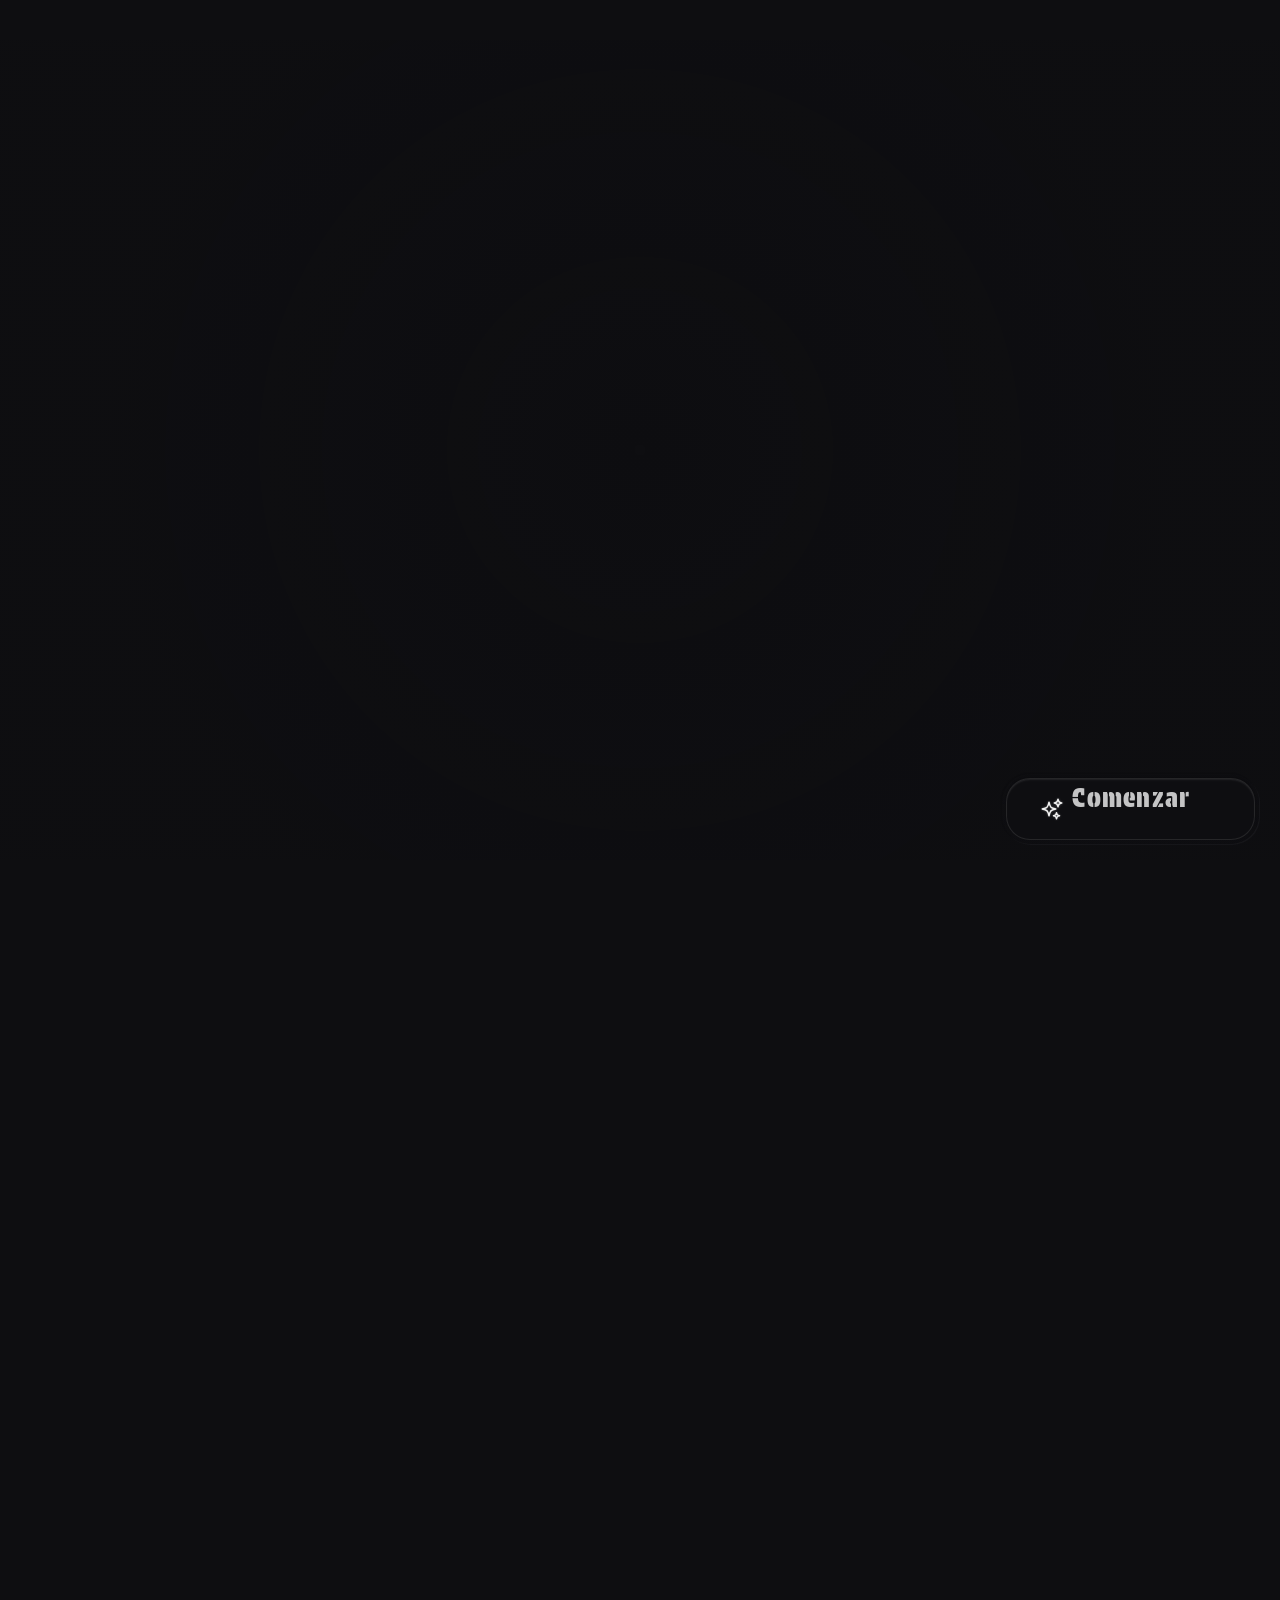
==== index.html @ a2af98cb "Fix: Remove empty for attributes from label elements Co-authored-by: oscararmando2 <222715193+oscara" ====
<!DOCTYPE html>
<html lang="es">
<head>
  <meta charset="UTF-8" />
  <meta name="viewport" content="width=device-width, initial-scale=1.0"/>
  <title>Ketos Agency | Marketing que Conquista</title>
  <meta name="description" content="Agencia de marketing digital en México. Estrategias, creatividad y resultados reales para tu marca."/>
  <link rel="preconnect" href="https://fonts.googleapis.com">
  <link rel="preconnect" href="https://fonts.gstatic.com" crossorigin>
  <link href="https://fonts.googleapis.com/css2?family=Protest+Guerrilla&display=swap" rel="stylesheet">
  
  <style>
    :root {
      --primary: #0E0E11;    /* negro principal - ultra minimal */
      --dark: #0E0E11;       /* negro principal */
      --gray: #2A2A2A;       /* gris medio para fondos secundarios */
      --light: #F2F2F2;      /* blanco suave para textos */
      --header-height: 90px; /* Fixed header height */
      --header-height-mobile: 70px; /* Mobile header height */
    }
    * { margin:0; padding:0; box-sizing:border-box; }
    html {
      scroll-behavior: smooth;
      scroll-padding-top: 80px; /* Account for fixed header height */
    }
    
    body {
      font-family: 'Protest Guerrilla', sans-serif;
      background: var(--dark);
      color: var(--light);
      line-height: 1.6;
      overflow-x: hidden;
    }
    
    html.intro-active,
    body.intro-active {
      margin: 0;
      padding: 0;
      overflow: hidden;
    }
    
    header {
      position: fixed;
      top: 0; left: 0; right: 0;
      background: rgba(14,14,17,0.95);
      backdrop-filter: blur(10px);
      padding: 1.2rem 5%;
      z-index: 1000;
      display: flex;
      justify-content: space-between;
      align-items: center;
      opacity: 1;
      transform: translateY(0);
      transition: opacity 0.6s ease, transform 0.6s ease;
    }
    
    header.header-hidden {
      opacity: 0;
      transform: translateY(-20px);
      pointer-events: none;
    }
    .logo { font-size: 1.8rem; font-weight: 700; color: var(--light); }
    nav a { color: white; text-decoration: none; margin-left: 2rem; font-weight: 500; }
    nav a:hover { color: rgba(242, 242, 242, 0.7); }

    /* Premium Hero Banner with Spline */
    #introBanner {
      position: fixed;
      top: 0;
      left: 0;
      width: 100%;
      height: 100vh;
      z-index: 999;
      display: flex;
      align-items: center;
      justify-content: center;
      padding: 0;
      background: var(--dark);
      transition: opacity 0.6s ease, transform 0.6s ease;
    }
    
    #introBanner.intro-hidden {
      opacity: 0;
      transform: scale(0.95);
      pointer-events: none;
    }
    
    .banner-container {
      position: relative;
      width: 100%;
      height: min(92vh, 820px);
      min-height: 520px;
      overflow: hidden;
      background: var(--dark);
    }
    
    /* Dark gradient overlay for integration */
    .banner-container::before {
      content: '';
      position: absolute;
      top: 0;
      left: 0;
      width: 100%;
      height: 100%;
      background: radial-gradient(circle at 50% 50%, transparent 0%, rgba(14, 14, 17, 0.2) 70%);
      pointer-events: none;
      z-index: 1;
    }
    
    .banner-iframe {
      width: 100%;
      height: 100%;
      border: none;
      display: block;
      position: relative;
      z-index: 0;
    }
    
    /* Minimalist overlay - bottom right corner */
    .banner-overlay {
      position: absolute;
      bottom: 20px; /* Moved down (was 30px) for desktop positioning */
      right: 25px; /* Moved right (was 40px) for desktop positioning */
      left: auto;
      display: flex;
      align-items: center;
      gap: 1rem;
      pointer-events: none;
      z-index: 10;
    }
    
    .banner-overlay > * {
      pointer-events: auto;
    }
    
    
    /* New Animated Button Styles */
    .btn-wrapper {
      position: relative;
      display: inline-block;
      z-index: 10;
    }

    .btn {
      --border-radius: 24px;
      --padding: 4px;
      --transition: 0.4s;
      --button-color: #0E0E11; /* Negro principal */

      user-select: none;
      display: flex;
      justify-content: center;
      padding: 0.7em 0.7em 0.7em 1.3em;
      font-family: "Protest Guerrilla", sans-serif;
      font-size: 1.6em;
      font-weight: 400;

      background-color: var(--button-color);

      box-shadow:
        /* inset */
        inset 0px 1px 1px rgba(255, 255, 255, 0.05),
        inset 0px 2px 2px rgba(255, 255, 255, 0.03),
        /* drop */ 
        0px -1px 1px rgba(0, 0, 0, 0.02),
        0px -2px 2px rgba(0, 0, 0, 0.03);

      border: solid 1px rgba(242, 242, 242, 0.1);
      border-radius: var(--border-radius);
      cursor: pointer;

      transition:
        box-shadow var(--transition),
        border var(--transition),
        background-color var(--transition);
    }
    .btn::before {
      content: "";
      position: absolute;
      top: calc(0px - var(--padding));
      left: calc(0px - var(--padding));
      width: calc(100% + var(--padding) * 2);
      height: calc(100% + var(--padding) * 2);
      border-radius: calc(var(--border-radius) + var(--padding));
      pointer-events: none;
      background-image: linear-gradient(0deg, rgba(14, 14, 17, 0.3), rgba(14, 14, 17, 0.6));

      z-index: -1;
      transition:
        box-shadow var(--transition),
        filter var(--transition);
      box-shadow:
        1px 1px 1px rgba(242, 242, 242, 0.05),
        -1px -1px 1px rgba(0, 0, 0, 0.1);
    }
    .btn::after {
      content: "";
      position: absolute;
      top: 0;
      left: 0;
      width: 100%;
      height: 100%;
      border-radius: inherit;
      pointer-events: none;
      background-image: linear-gradient(
        0deg,
        rgba(242, 242, 242, 0.03),
        transparent
      );
      background-position: 0 0;
      opacity: 0;
      transition:
        opacity var(--transition),
        filter var(--transition);
    }

    .btn-letter {
      position: relative;
      display: inline-block;
      color: rgba(242, 242, 242, 0.8);
      animation: letter-anim 2s ease-in-out infinite;
      transition:
        color var(--transition),
        text-shadow var(--transition),
        opacity var(--transition);
    }
    
    /* Make space characters more visible */
    .btn-letter {
      margin-right: 0.05em;
    }
    
    /* Extra space for actual space characters */
    .txt-1 .btn-letter:nth-child(14) {
      margin-right: 0.4em;
    }

    @keyframes letter-anim {
      50% {
        text-shadow: 0 0 1px rgba(242, 242, 242, 0.3);
        color: #F2F2F2;
      }
    }

    .btn-svg {
      flex-grow: 1;
      height: 24px;
      margin-right: 0.5rem;
      fill: none;
      stroke: #F2F2F2;
      stroke-width: 1.5;
      animation: flicker 2s linear infinite;
      animation-delay: 0.5s;
      filter: drop-shadow(0 0 1px rgba(242, 242, 242, 0.3));
      transition:
        stroke var(--transition),
        filter var(--transition),
        opacity var(--transition);
    }
    @keyframes flicker {
      50% {
        opacity: 0.3;
      }
    }

    /* Focus state */
    .txt-wrapper {
      position: relative;
      display: flex;
      align-items: center;
      min-width: 6.4em;
    }
    .txt-1,
    .txt-2 {
      position: absolute;
      display: inline-flex;
      gap: 0;
    }
    .txt-1 {
      animation: appear-anim 1s ease-in-out forwards;
    }
    .txt-2 {
      opacity: 0;
    }
    @keyframes appear-anim {
      0% {
        opacity: 0;
      }
      100% {
        opacity: 1;
      }
    }


    .btn:focus .btn-letter {
      animation:
        focused-letter-anim 1s ease-in-out forwards,
        letter-anim 1.2s ease-in-out infinite;
      animation-delay: 0s, 1s;
    }
    @keyframes focused-letter-anim {
      0%,
      100% {
        filter: blur(0px);
      }
      50% {
        transform: scale(2);
        filter: blur(10px) brightness(120%);
      }
    }
    .btn:focus .btn-svg {
      animation-duration: 1.2s;
      animation-delay: 0.2s;
    }

    .btn:focus::before {
      box-shadow:
        1px 1px 1px rgba(242, 242, 242, 0.1),
        -1px -1px 1px rgba(0, 0, 0, 0.1);
    }
    .btn:focus::after {
      opacity: 0.3;
      mask-image: linear-gradient(0deg, rgba(242, 242, 242, 0.5), transparent);
      filter: brightness(100%);
    }

    /* Animation delays for .btn-letter elements */
    .btn-letter:nth-child(1),
    .btn:focus .btn-letter:nth-child(1) {
      animation-delay: 0s;
    }
    .btn-letter:nth-child(2),
    .btn:focus .btn-letter:nth-child(2) {
      animation-delay: 0.08s;
    }
    .btn-letter:nth-child(3),
    .btn:focus .btn-letter:nth-child(3) {
      animation-delay: 0.16s;
    }
    .btn-letter:nth-child(4),
    .btn:focus .btn-letter:nth-child(4) {
      animation-delay: 0.24s;
    }
    .btn-letter:nth-child(5),
    .btn:focus .btn-letter:nth-child(5) {
      animation-delay: 0.32s;
    }
    .btn-letter:nth-child(6),
    .btn:focus .btn-letter:nth-child(6) {
      animation-delay: 0.4s;
    }
    .btn-letter:nth-child(7),
    .btn:focus .btn-letter:nth-child(7) {
      animation-delay: 0.48s;
    }
    .btn-letter:nth-child(8),
    .btn:focus .btn-letter:nth-child(8) {
      animation-delay: 0.56s;
    }
    .btn-letter:nth-child(9),
    .btn:focus .btn-letter:nth-child(9) {
      animation-delay: 0.64s;
    }
    .btn-letter:nth-child(10),
    .btn:focus .btn-letter:nth-child(10) {
      animation-delay: 0.72s;
    }
    .btn-letter:nth-child(11),
    .btn:focus .btn-letter:nth-child(11) {
      animation-delay: 0.8s;
    }
    .btn-letter:nth-child(12),
    .btn:focus .btn-letter:nth-child(12) {
      animation-delay: 0.88s;
    }
    .btn-letter:nth-child(13),
    .btn:focus .btn-letter:nth-child(13) {
      animation-delay: 0.96s;
    }

    /* Active state */
    .btn:active {
      border: solid 1px rgba(242, 242, 242, 0.3);
      background-color: rgba(42, 42, 42, 0.5);
    }
    .btn:active::before {
      box-shadow:
        1px 1px 1px rgba(242, 242, 242, 0.1),
        -1px -1px 1px rgba(0, 0, 0, 0.1);
    }
    .btn:active::after {
      opacity: 0.5;
      mask-image: linear-gradient(0deg, rgba(242, 242, 242, 0.5), transparent);
      filter: brightness(110%);
    }
    .btn:active .btn-letter {
      text-shadow: 0 0 1px rgba(242, 242, 242, 0.5);
      animation: none;
    }

    /* Hover state */
    .btn:hover {
      border: solid 1px rgba(242, 242, 242, 0.2);
    }

    .btn:hover::before {
      box-shadow:
        1px 1px 1px rgba(242, 242, 242, 0.08),
        -1px -1px 1px rgba(0, 0, 0, 0.1);
    }

    .btn:hover::after {
      opacity: 0.5;
      mask-image: linear-gradient(0deg, rgba(242, 242, 242, 0.3), transparent);
    }

    .btn:hover .btn-svg {
      stroke: #F2F2F2;
      filter: drop-shadow(0 0 2px rgba(242, 242, 242, 0.3));
      animation: none;
    }
    
    /* Reduced Motion Support for Button Animations */
    @media (prefers-reduced-motion: reduce) {
      .btn-letter {
        animation: none !important;
      }
      
      .btn-svg {
        animation: none !important;
      }
      
      .btn:focus .btn-letter {
        animation: none !important;
        filter: none !important;
        transform: none !important;
      }
    }
    
    /* Site Content */
    #siteContent {
      opacity: 0;
      transform: translateY(20px);
      transition: opacity 0.6s ease 0.3s, transform 0.6s ease 0.3s;
      pointer-events: none;
    }
    
    #siteContent.content-visible {
      opacity: 1;
      transform: translateY(0);
      pointer-events: auto;
    }
    
    .hero {
      --cyber-neon-color: #00f3ff; /* Neon cyan color for effects - same as Cyber Core */
      --hero-bg-x: 0px;
      --hero-bg-y: 0px;
      height: 100vh;
      display: flex;
      flex-direction: column;
      justify-content: center;
      align-items: center;
      text-align: center;
      background: rgba(10, 10, 10, 0.8); /* Same as Cyber Core card background */
      padding: 100px 5% 60px;
      position: relative;
      overflow: hidden;
      border: 1px solid rgba(255, 255, 255, 0.1); /* Same as Cyber Core */
      -webkit-backdrop-filter: blur(10px);
      backdrop-filter: blur(10px);
      perspective: 1000px; /* Add perspective for 3D transforms */
    }

    /* Spline Background Iframe */
    .hero-spline-bg {
      position: absolute;
      top: 0;
      left: 0;
      width: 100%;
      height: 100%;
      border: none;
      z-index: 0;
      pointer-events: none; /* Allow clicks to pass through */
    }

    /* Dark overlay for text readability */
    .hero-overlay {
      position: absolute;
      top: 0;
      left: 0;
      width: 100%;
      height: 100%;
      background: rgba(0, 0, 0, 0.5);
      z-index: 1;
      pointer-events: none;
    }

    /* Powered by KETOS button overlay */
    .powered-by-ketos {
      position: absolute;
      bottom: 20px;
      right: 20px;
      font-size: 11px;
      font-weight: 600;
      color: rgba(242, 242, 242, 0.85);
      background: rgba(0, 243, 255, 0.1);
      border: 1px solid rgba(0, 243, 255, 0.3);
      border-radius: 6px;
      padding: 8px 16px;
      z-index: 100;
      pointer-events: auto;
      cursor: pointer;
      letter-spacing: 0.5px;
      text-transform: uppercase;
      font-family: 'Space Grotesk', sans-serif;
      text-shadow: 
        0 0 8px rgba(0, 243, 255, 0.3),
        0 0 12px rgba(0, 243, 255, 0.15);
      box-shadow: 
        0 0 10px rgba(0, 243, 255, 0.2),
        inset 0 0 10px rgba(0, 243, 255, 0.05);
      transition: all 0.3s ease;
      animation: ketos-glow 4s ease-in-out infinite;
      backdrop-filter: blur(10px);
    }

    .powered-by-ketos:hover {
      background: rgba(0, 243, 255, 0.2);
      border-color: rgba(0, 243, 255, 0.6);
      color: rgba(242, 242, 242, 1);
      transform: translateY(-2px);
      box-shadow: 
        0 0 20px rgba(0, 243, 255, 0.4),
        inset 0 0 15px rgba(0, 243, 255, 0.1);
    }

    .powered-by-ketos:active {
      transform: translateY(0);
      box-shadow: 
        0 0 15px rgba(0, 243, 255, 0.3),
        inset 0 0 10px rgba(0, 243, 255, 0.08);
    }

    /* Subtle animation for the powered by button */
    @keyframes ketos-glow {
      0%, 100% {
        text-shadow: 
          0 0 8px rgba(0, 243, 255, 0.3),
          0 0 12px rgba(0, 243, 255, 0.15);
      }
      50% {
        text-shadow: 
          0 0 10px rgba(0, 243, 255, 0.4),
          0 0 16px rgba(0, 243, 255, 0.2);
      }
    }

    /* Mobile: Smaller button and adjusted position */
    @media (max-width: 767px) {
      .powered-by-ketos {
        font-size: 10px;
        bottom: 16px;
        right: 16px;
        padding: 6px 12px;
      }
    }

    /* Intense Glitch Effect Container */
    .hero-glitch-effect {
      position: absolute;
      top: 0;
      left: 0;
      width: 100%;
      height: 100%;
      z-index: 2;
      pointer-events: none;
      mix-blend-mode: screen;
      opacity: 0.8;
    }

    /* Glitch layers with horizontal displacement */
    .hero-glitch-effect::before,
    .hero-glitch-effect::after {
      content: '';
      position: absolute;
      top: 0;
      left: 0;
      width: 100%;
      height: 100%;
      background: 
        repeating-linear-gradient(
          0deg,
          transparent,
          transparent 2px,
          rgba(255, 0, 0, 0.15) 2px,
          rgba(255, 0, 0, 0.15) 3px
        ),
        repeating-linear-gradient(
          90deg,
          transparent,
          transparent 2px,
          rgba(0, 255, 255, 0.15) 2px,
          rgba(0, 255, 255, 0.15) 3px
        );
      opacity: 0;
    }

    .hero-glitch-effect::before {
      animation: glitch-split-1 3s steps(4) infinite, glitch-flicker 0.15s linear infinite;
    }

    .hero-glitch-effect::after {
      animation: glitch-split-2 2.5s steps(3) infinite, glitch-flicker 0.2s linear infinite;
      background: 
        repeating-linear-gradient(
          0deg,
          transparent,
          transparent 2px,
          rgba(0, 255, 0, 0.15) 2px,
          rgba(0, 255, 0, 0.15) 3px
        );
    }

    /* Intense horizontal split glitch animation */
    @keyframes glitch-split-1 {
      0%, 85% {
        transform: translateX(0);
        clip-path: inset(0 0 0 0);
        opacity: 0.3;
      }
      86% {
        transform: translateX(-40px);
        clip-path: inset(20% 0 60% 0);
        opacity: 1;
      }
      87% {
        transform: translateX(60px);
        clip-path: inset(30% 0 50% 0);
        opacity: 1;
      }
      88% {
        transform: translateX(-50px);
        clip-path: inset(40% 0 40% 0);
        opacity: 1;
      }
      89% {
        transform: translateX(45px);
        clip-path: inset(10% 0 70% 0);
        opacity: 1;
      }
      90%, 100% {
        transform: translateX(0);
        clip-path: inset(0 0 0 0);
        opacity: 0.3;
      }
    }

    @keyframes glitch-split-2 {
      0%, 82% {
        transform: translateX(0);
        clip-path: inset(0 0 0 0);
        opacity: 0.3;
      }
      83% {
        transform: translateX(55px);
        clip-path: inset(50% 0 20% 0);
        opacity: 1;
      }
      84% {
        transform: translateX(-45px);
        clip-path: inset(60% 0 10% 0);
        opacity: 1;
      }
      85% {
        transform: translateX(65px);
        clip-path: inset(15% 0 65% 0);
        opacity: 1;
      }
      86% {
        transform: translateX(-55px);
        clip-path: inset(35% 0 45% 0);
        opacity: 1;
      }
      87%, 100% {
        transform: translateX(0);
        clip-path: inset(0 0 0 0);
        opacity: 0.3;
      }
    }

    /* Intense flicker animation */
    @keyframes glitch-flicker {
      0%, 20%, 40%, 60%, 80%, 100% {
        opacity: 1;
        filter: brightness(1.5) contrast(1.3);
      }
      10%, 30%, 50%, 70%, 90% {
        opacity: 0.4;
        filter: brightness(0.7) contrast(0.9);
      }
    }

    /* Noise/grain effect */
    .hero-noise {
      position: absolute;
      top: 0;
      left: 0;
      width: 100%;
      height: 100%;
      z-index: 3;
      pointer-events: none;
      background-image: url('data:image/svg+xml;utf8,<svg xmlns="http://www.w3.org/2000/svg" width="300" height="300"><filter id="noise"><feTurbulence type="fractalNoise" baseFrequency="0.9" numOctaves="4" stitchTiles="stitch"/></filter><rect width="100%" height="100%" filter="url(%23noise)" opacity="0.5"/></svg>');
      opacity: 0.25;
      animation: noise-animation 0.3s steps(4) infinite;
    }

    @keyframes noise-animation {
      0% { transform: translate(0, 0); opacity: 0.25; }
      25% { transform: translate(-5%, 5%); opacity: 0.35; }
      50% { transform: translate(5%, -5%); opacity: 0.3; }
      75% { transform: translate(-5%, -5%); opacity: 0.4; }
      100% { transform: translate(0, 0); opacity: 0.25; }
    }

    /* Strong glitch pulse every 2-3 seconds */
    .hero-glitch-pulse {
      position: absolute;
      top: 0;
      left: 0;
      width: 100%;
      height: 100%;
      z-index: 4;
      pointer-events: none;
      opacity: 0;
      animation: glitch-pulse 2.5s ease-in-out infinite;
    }

    .hero-glitch-pulse::before,
    .hero-glitch-pulse::after {
      content: '';
      position: absolute;
      top: 0;
      width: 100%;
      height: 100%;
    }

    .hero-glitch-pulse::before {
      left: 0;
      background: linear-gradient(
        90deg,
        rgba(255, 0, 0, 0.4) 0%,
        transparent 50%,
        rgba(0, 255, 255, 0.4) 100%
      );
      transform: translateX(-100%);
      animation: pulse-sweep-1 2.5s ease-in-out infinite;
    }

    .hero-glitch-pulse::after {
      right: 0;
      background: linear-gradient(
        90deg,
        rgba(0, 255, 0, 0.3) 0%,
        transparent 50%,
        rgba(255, 0, 255, 0.3) 100%
      );
      transform: translateX(100%);
      animation: pulse-sweep-2 2.5s ease-in-out infinite;
    }

    @keyframes glitch-pulse {
      0%, 85% {
        opacity: 0;
      }
      86%, 92% {
        opacity: 1;
        filter: brightness(1.8) saturate(2) contrast(1.5);
      }
      93%, 100% {
        opacity: 0;
      }
    }

    @keyframes pulse-sweep-1 {
      0%, 85% {
        transform: translateX(-100%);
      }
      86% {
        transform: translateX(-80px);
      }
      88% {
        transform: translateX(100px);
      }
      90% {
        transform: translateX(-60px);
      }
      92% {
        transform: translateX(100%);
      }
      93%, 100% {
        transform: translateX(-100%);
      }
    }

    @keyframes pulse-sweep-2 {
      0%, 85% {
        transform: translateX(100%);
      }
      86% {
        transform: translateX(90px);
      }
      88% {
        transform: translateX(-120px);
      }
      90% {
        transform: translateX(80px);
      }
      92% {
        transform: translateX(-100%);
      }
      93%, 100% {
        transform: translateX(100%);
      }
    }

    /* Reduce animation complexity on mobile devices for better performance */
    @media (max-width: 767px) {
      .hero-glitch-effect::before,
      .hero-glitch-effect::after {
        animation-duration: 4s, 0.3s; /* Slower, less frequent */
      }
      
      .hero-noise {
        animation-duration: 0.5s; /* Slower noise animation */
        opacity: 0.15; /* Reduced opacity */
      }
      
      .hero-glitch-pulse {
        animation-duration: 3.5s; /* Slower pulse */
      }
      
      .hero-glitch-pulse::before,
      .hero-glitch-pulse::after {
        animation-duration: 3.5s;
      }
    }

    /* Cyber grid background effect - Same as Cyber Core card */
    .hero::before {
      content: "";
      position: absolute;
      inset: 0;
      background: linear-gradient(color-mix(in srgb, var(--cyber-neon-color) 10%, transparent) 1px, transparent 1px),
        linear-gradient(90deg, color-mix(in srgb, var(--cyber-neon-color) 10%, transparent) 1px, transparent 1px);
      background-size: 30px 30px;
      opacity: 0.5; /* Same as Cyber Core */
      -webkit-mask-image: radial-gradient(circle at center, white, transparent 80%);
      mask-image: radial-gradient(circle at center, white, transparent 80%);
      z-index: 1;
      pointer-events: none;
      transition: transform 0.3s ease-out;
      will-change: transform;
    }

    /* Desktop: Mouse-controlled movement */
    @media (min-width: 768px) {
      .hero::before {
        transform: translate(var(--hero-bg-x), var(--hero-bg-y));
      }
    }

    /* Mobile: Use CSS variables for device orientation OR fallback animation */
    @media (max-width: 767px) {
      .hero::before {
        /* Will be overridden by transform from CSS variables when device orientation is active */
        transform: translate(var(--hero-bg-x, 0), var(--hero-bg-y, 0));
      }
      
      /* Fallback animation when device orientation is not active */
      .hero.use-fallback-animation::before {
        animation: hero-bg-mobile-move 20s ease-in-out infinite;
      }
    }

    @keyframes hero-bg-mobile-move {
      0%, 100% {
        transform: translate(0, 0);
      }
      25% {
        transform: translate(20px, -20px);
      }
      50% {
        transform: translate(-15px, 20px);
      }
      75% {
        transform: translate(20px, 15px);
      }
    }

    /* Radial glow effect - Same as Cyber Core card */
    .hero::after {
      content: "";
      position: absolute;
      width: 200%;
      height: 200%;
      background: radial-gradient(
        circle at center,
        color-mix(in srgb, var(--cyber-neon-color) 20%, transparent), /* Same as Cyber Core */
        transparent 50%
      );
      top: -50%;
      left: -50%;
      opacity: 0; /* Start at 0, will be revealed on hover/movement */
      z-index: 0;
      pointer-events: none;
      transition: opacity 0.3s ease-out, transform 0.3s ease-out;
      will-change: transform, opacity;
    }

    /* Desktop: Mouse-controlled movement */
    @media (min-width: 768px) {
      .hero::after {
        transform: translate(calc(var(--hero-bg-x) * 0.5), calc(var(--hero-bg-y) * 0.5));
        opacity: 0.3; /* Show glow on desktop */
      }
      
      /* Show more glow when mouse is over hero */
      .hero:hover::after {
        opacity: 0.5;
      }
    }

    /* Mobile: Use CSS variables for device orientation OR fallback animation */
    @media (max-width: 767px) {
      .hero::after {
        /* Will be overridden by transform from CSS variables when device orientation is active */
        transform: translate(calc(var(--hero-bg-x, 0px) * 0.5), calc(var(--hero-bg-y, 0px) * 0.5));
        opacity: 0.3; /* Show glow on mobile */
      }
      
      /* Fallback animation when device orientation is not active */
      .hero.use-fallback-animation::after {
        animation: hero-glow-mobile-move 25s ease-in-out infinite;
        opacity: 0.3;
      }
    }

    @keyframes hero-glow-mobile-move {
      0%, 100% {
        transform: translate(0, 0);
      }
      33% {
        transform: translate(-25px, 25px);
      }
      66% {
        transform: translate(25px, -20px);
      }
    }
    .hero h1 {
      font-size: clamp(2.8rem, 8vw, 6rem);
      margin-bottom: 1.5rem;
      color: var(--light);
      position: relative;
      z-index: 5;
      font-weight: 900;
      text-shadow: 0 0 10px rgba(255, 255, 255, 0.5);
      line-height: 1.2;
      mix-blend-mode: lighten;
      --hero-title-x: 0px;
      --hero-title-y: 0px;
      transition: transform 0.2s ease-out;
      transform-style: preserve-3d;
    }

    /* Glitch effect for hero title - Reuse existing Cyber Core animations */
    .hero-glitch {
      position: relative;
    }
    
    .hero-glitch::before,
    .hero-glitch::after {
      content: attr(data-text);
      position: absolute;
      top: 0;
      left: 0;
      width: 100%;
      height: 100%;
      background: rgba(10, 10, 10, 0.8);
    }
    
    .hero-glitch::before {
      left: 2px;
      text-shadow: -1px 0 #ff00c1;
      clip: rect(44px, 9999px, 56px, 0);
      animation: cyber-glitch-anim 5s infinite linear alternate-reverse;
    }
    
    .hero-glitch::after {
      left: -2px;
      text-shadow: -1px 0 #00fff9;
      clip: rect(44px, 9999px, 56px, 0);
      animation: cyber-glitch-anim2 5s infinite linear alternate-reverse;
    }

    /* Subtle movement for hero title - Desktop mouse-controlled */
    @media (min-width: 768px) {
      .hero h1 {
        transform: translateZ(40px) rotateX(var(--hero-title-rotate-x, 0deg)) rotateY(var(--hero-title-rotate-y, 0deg));
      }
    }

    /* Subtle movement for hero title - Mobile orientation-controlled or auto-animation */
    @media (max-width: 767px) {
      .hero h1 {
        font-size: clamp(3.5rem, 10vw, 7rem); /* Larger on mobile */
        transform: translateZ(40px) rotateX(var(--hero-title-rotate-x, 0deg)) rotateY(var(--hero-title-rotate-y, 0deg));
      }
      
      .hero.use-fallback-animation h1 {
        animation: hero-title-mobile-move 15s ease-in-out infinite;
      }
    }

    @keyframes hero-title-mobile-move {
      0%, 100% {
        transform: translateZ(40px) rotateX(0deg) rotateY(0deg);
      }
      25% {
        transform: translateZ(40px) rotateX(3deg) rotateY(-3deg);
      }
      50% {
        transform: translateZ(40px) rotateX(-3deg) rotateY(3deg);
      }
      75% {
        transform: translateZ(40px) rotateX(3deg) rotateY(2deg);
      }
    }

    /* Disable all movement and animations when prefers-reduced-motion */
    @media (prefers-reduced-motion: reduce) {
      .hero::before,
      .hero::after,
      .hero h1,
      .hero.use-fallback-animation::before,
      .hero.use-fallback-animation::after,
      .hero.use-fallback-animation h1 {
        animation: none !important;
        transform: none !important;
        transition: none !important;
      }
      
      .hero-glitch::before,
      .hero-glitch::after {
        animation: none !important;
      }
    }

    /* 3x3 Grid Mouse Position Trackers - Desktop only */
    @media (min-width: 768px) {
      .mouse-position-tracker {
        position: absolute;
        width: 33.333%;
        height: 33.333%;
        z-index: 10;
      }

      .tr-1 {
        top: 0;
        left: 0;
      }
      .tr-2 {
        top: 0;
        left: 33.333%;
      }
      .tr-3 {
        top: 0;
        left: 66.666%;
      }
      .tr-4 {
        top: 33.333%;
        left: 0;
      }
      .tr-5 {
        top: 33.333%;
        left: 33.333%;
      }
      .tr-6 {
        top: 33.333%;
        left: 66.666%;
      }
      .tr-7 {
        top: 66.666%;
        left: 0;
      }
      .tr-8 {
        top: 66.666%;
        left: 33.333%;
      }
      .tr-9 {
        top: 66.666%;
        left: 66.666%;
      }

      /* Hover effects for each zone - More specific selectors instead of !important */
      .mouse-position-tracker.tr-1:hover ~ .hero::after {
        opacity: 1;
        transform: translate(-20%, -20%);
      }
      .tr-1:hover ~ .hero-inner {
        transform: rotateX(20deg) rotateY(-20deg);
      }

      .mouse-position-tracker.tr-2:hover ~ .hero::after {
        opacity: 1;
        transform: translate(0%, -20%);
      }
      .tr-2:hover ~ .hero-inner {
        transform: rotateX(20deg) rotateY(0deg);
      }

      .mouse-position-tracker.tr-3:hover ~ .hero::after {
        opacity: 1;
        transform: translate(20%, -20%);
      }
      .tr-3:hover ~ .hero-inner {
        transform: rotateX(20deg) rotateY(20deg);
      }

      .mouse-position-tracker.tr-4:hover ~ .hero::after {
        opacity: 1;
        transform: translate(-20%, 0%);
      }
      .tr-4:hover ~ .hero-inner {
        transform: rotateX(0deg) rotateY(-20deg);
      }

      .mouse-position-tracker.tr-5:hover ~ .hero::after {
        opacity: 1;
        transform: translate(0%, 0%);
      }
      .tr-5:hover ~ .hero-inner {
        transform: rotateX(0deg) rotateY(0deg) scale(1.05);
      }

      .mouse-position-tracker.tr-6:hover ~ .hero::after {
        opacity: 1;
        transform: translate(20%, 0%);
      }
      .tr-6:hover ~ .hero-inner {
        transform: rotateX(0deg) rotateY(20deg);
      }

      .mouse-position-tracker.tr-7:hover ~ .hero::after {
        opacity: 1;
        transform: translate(-20%, 20%);
      }
      .tr-7:hover ~ .hero-inner {
        transform: rotateX(-20deg) rotateY(-20deg);
      }

      .mouse-position-tracker.tr-8:hover ~ .hero::after {
        opacity: 1;
        transform: translate(0%, 20%);
      }
      .tr-8:hover ~ .hero-inner {
        transform: rotateX(-20deg) rotateY(0deg);
      }

      .mouse-position-tracker.tr-9:hover ~ .hero::after {
        opacity: 1;
        transform: translate(20%, 20%);
      }
      .tr-9:hover ~ .hero-inner {
        transform: rotateX(-20deg) rotateY(20deg);
      }

      /* HUD corners glow on hover */
      .mouse-position-tracker:hover ~ .hud-corner {
        box-shadow: 0 0 10px var(--cyber-neon-color);
        width: 30px;
        height: 30px;
      }
    }

    /* Hide mouse trackers on mobile */
    @media (max-width: 767px) {
      .mouse-position-tracker {
        display: none;
      }
    }

    /* HUD Corners - Cyber style corner decorations */
    .hud-corner {
      position: absolute;
      width: 20px;
      height: 20px;
      border: 2px solid var(--cyber-neon-color);
      transition: all 0.3s ease;
      z-index: 4;
      pointer-events: none;
    }
    .tl {
      top: 20px;
      left: 20px;
      border-right: none;
      border-bottom: none;
    }
    .tr-corner {
      top: 20px;
      right: 20px;
      border-left: none;
      border-bottom: none;
    }
    .bl {
      bottom: 20px;
      left: 20px;
      border-right: none;
      border-top: none;
    }
    .br {
      bottom: 20px;
      right: 20px;
      border-left: none;
      border-top: none;
    }

    /* Hero inner container for 3D transforms */
    .hero-inner {
      position: relative;
      z-index: 5;
      transition: transform 0.2s ease-out;
      transform-style: preserve-3d;
      width: 100%;
      height: 100%;
      display: flex;
      flex-direction: column;
      justify-content: center;
      align-items: center;
    }

    .hero-content {
      transform: translateZ(40px);
      text-align: center;
      pointer-events: none;
    }

    /* Allow button to be clickable */
    .hero-content .btn-wrapper {
      pointer-events: auto;
    }

    .hero p { 
      font-size: 1.4rem; 
      max-width: 700px; 
      margin-bottom: 2.5rem; 
      opacity: 0.9; 
      color: var(--light); 
      position: relative;
      z-index: 5;
    }
    
    .cta {
      background: var(--gray);
      color: var(--light);
      padding: 1rem 2.5rem;
      border: 1px solid rgba(242, 242, 242, 0.1);
      border-radius: 50px;
      font-size: 1.2rem;
      font-weight: 600;
      cursor: pointer;
      transition: all 0.3s;
    }
    .cta:hover { 
      background: rgba(42, 42, 42, 0.8); 
      border-color: rgba(242, 242, 242, 0.2);
      transform: translateY(-2px); 
    }

    /* Mobile */
    @media (max-width: 768px) {
      html {
        scroll-padding-top: 70px; /* Adjusted for mobile header height */
      }
      
      nav { display: none; }
      
      /* Mobile intro must be REAL fullscreen */
      #introBanner {
        width: 100vw;
        height: 100vh; /* Fallback for all browsers */
        height: 100svh; /* Small viewport height fallback */
        height: 100dvh; /* Dynamic viewport height for mobile (preferred) */
        padding: 0;
        margin: 0;
      }
      
      .banner-container {
        width: 100%;
        height: 100%;
        /* Remove all height constraints */
        max-height: none;
        min-height: 0;
        border-radius: 0;
        margin: 0;
      }
      
      /* Bottom-right overlay on mobile with safe-area support */
      .banner-overlay {
        bottom: calc(25px + env(safe-area-inset-bottom, 0px)); /* Positioned lower on mobile + safe-area */
        right: calc(20px + env(safe-area-inset-right, 0px));
        left: auto;
        transform: none;
        flex-direction: column;
        align-items: flex-end;
        gap: 0.75rem;
      }
      
      .btn-wrapper {
        transform: scale(1);
      }
      
      .btn {
        font-size: 1.2rem;
      }
    }

    /* Hero Layout with Cyber Card */
    .hero-inner {
      max-width: 1200px;
      margin: 0 auto;
      display: flex;
      flex-direction: column;
      align-items: center;
      justify-content: center;
      gap: 48px;
      width: 100%;
      position: relative;
      z-index: 10;
    }

    .hero-content {
      flex: 1;
      display: flex;
      flex-direction: column;
      align-items: center;
      text-align: center;
      position: relative;
      z-index: 10;
    }

    .hero-visual {
      display: none; /* Hidden since card is removed */
    }

    /* Desktop: 2 columns */
    @media (min-width: 768px) {
      .hero-inner {
        flex-direction: row;
        align-items: center;
      }

      .hero-content {
        align-items: center;
        text-align: center;
      }
    }

    /* Mobile: stack vertically */
    @media (max-width: 767px) {
      .hero-visual {
        margin-top: 28px;
      }
      
      .hero-inner {
        justify-content: center; /* Center vertically on mobile */
        min-height: 100vh; /* Ensure full viewport height */
        padding: 20px; /* Add some padding */
      }
      
      .hero-content {
        justify-content: center; /* Center content vertically */
      }
    }

    /* Cyber Card Styles - All classes prefixed with cyber- */
    .cyber-card-wrapper {
      --cyber-neon-color: #00f3ff; /* Scoped neon color for cyber card */
      position: relative;
      width: 320px;
      height: 480px;
    }

    @media (max-width: 767px) {
      .cyber-card-wrapper {
        width: 280px;
        height: 420px;
      }
    }

    .cyber-mouse-position-tracker {
      position: absolute;
      width: 33.333%;
      height: 33.333%;
      z-index: 10;
    }

    .cyber-tr-1 {
      top: 0;
      left: 0;
    }
    .cyber-tr-2 {
      top: 0;
      left: 33.333%;
    }
    .cyber-tr-3 {
      top: 0;
      left: 66.666%;
    }
    .cyber-tr-4 {
      top: 33.333%;
      left: 0;
    }
    .cyber-tr-5 {
      top: 33.333%;
      left: 33.333%;
    }
    .cyber-tr-6 {
      top: 33.333%;
      left: 66.666%;
    }
    .cyber-tr-7 {
      top: 66.666%;
      left: 0;
    }
    .cyber-tr-8 {
      top: 66.666%;
      left: 33.333%;
    }
    .cyber-tr-9 {
      top: 66.666%;
      left: 66.666%;
    }

    .cyber-card {
      position: absolute;
      inset: 0;
      background: rgba(10, 10, 10, 0.8);
      border: 1px solid rgba(255, 255, 255, 0.1);
      border-radius: 20px;
      display: flex;
      flex-direction: column;
      justify-content: center;
      align-items: center;
      transition:
        transform 0.2s ease-out,
        box-shadow 0.2s ease;
      transform-style: preserve-3d;
      box-shadow: 0 0 15px rgba(0, 0, 0, 0.5);
      overflow: hidden;
      -webkit-backdrop-filter: blur(10px);
      backdrop-filter: blur(10px);
    }

    .cyber-card::before {
      content: "";
      position: absolute;
      inset: 0;
      background: linear-gradient(color-mix(in srgb, var(--cyber-neon-color) 10%, transparent) 1px, transparent 1px),
        linear-gradient(90deg, color-mix(in srgb, var(--cyber-neon-color) 10%, transparent) 1px, transparent 1px);
      background-size: 30px 30px;
      opacity: 0.5;
      -webkit-mask-image: radial-gradient(circle at center, white, transparent 80%);
      mask-image: radial-gradient(circle at center, white, transparent 80%);
      z-index: 1;
      pointer-events: none;
    }

    .cyber-card::after {
      content: "";
      position: absolute;
      width: 200%;
      height: 200%;
      background: radial-gradient(
        circle at center,
        color-mix(in srgb, var(--cyber-neon-color) 20%, transparent),
        transparent 50%
      );
      top: -50%;
      left: -50%;
      opacity: 0;
      transition: 0.3s;
      z-index: 0;
      pointer-events: none;
    }

    .cyber-content {
      z-index: 5;
      transform: translateZ(40px);
      text-align: center;
      pointer-events: none;
    }

    .cyber-title {
      font-size: 3.5rem;
      font-weight: 900;
      color: #fff;
      text-shadow: 0 0 10px rgba(255, 255, 255, 0.5);
      line-height: 1;
      position: relative;
      mix-blend-mode: lighten;
    }

    @media (max-width: 767px) {
      .cyber-title {
        font-size: 3rem;
      }
    }

    .cyber-subtitle {
      margin-top: 10px;
      color: var(--cyber-neon-color);
      letter-spacing: 3px;
      font-size: 0.8rem;
      text-transform: uppercase;
    }

    .cyber-hud-corner {
      position: absolute;
      width: 20px;
      height: 20px;
      border: 2px solid var(--cyber-neon-color);
      transition: 0.3s;
      z-index: 4;
    }
    .cyber-tl {
      top: 20px;
      left: 20px;
      border-right: none;
      border-bottom: none;
    }
    .cyber-tr {
      top: 20px;
      right: 20px;
      border-left: none;
      border-bottom: none;
    }
    .cyber-bl {
      bottom: 20px;
      left: 20px;
      border-right: none;
      border-top: none;
    }
    .cyber-br {
      bottom: 20px;
      right: 20px;
      border-left: none;
      border-top: none;
    }

    .cyber-glitch {
      position: relative;
    }
    .cyber-glitch::before,
    .cyber-glitch::after {
      content: attr(data-text);
      position: absolute;
      top: 0;
      left: 0;
      width: 100%;
      height: 100%;
      background: rgba(10, 10, 10, 0.8);
    }
    .cyber-glitch::before {
      left: 2px;
      text-shadow: -1px 0 #ff00c1;
      clip: rect(44px, 450px, 56px, 0);
      animation: cyber-glitch-anim 5s infinite linear alternate-reverse;
    }
    .cyber-glitch::after {
      left: -2px;
      text-shadow: -1px 0 #00fff9;
      clip: rect(44px, 450px, 56px, 0);
      animation: cyber-glitch-anim2 5s infinite linear alternate-reverse;
    }

    @keyframes cyber-glitch-anim {
      0% {
        clip: rect(15px, 9999px, 81px, 0);
      }
      5% {
        clip: rect(72px, 9999px, 24px, 0);
      }
      10% {
        clip: rect(4px, 9999px, 88px, 0);
      }
      15% {
        clip: rect(66px, 9999px, 14px, 0);
      }
      20% {
        clip: rect(25px, 9999px, 96px, 0);
      }
      100% {
        clip: rect(50px, 9999px, 50px, 0);
      }
    }
    @keyframes cyber-glitch-anim2 {
      0% {
        clip: rect(80px, 9999px, 4px, 0);
      }
      5% {
        clip: rect(30px, 9999px, 100px, 0);
      }
      10% {
        clip: rect(10px, 9999px, 20px, 0);
      }
      100% {
        clip: rect(90px, 9999px, 90px, 0);
      }
    }

    /* Desktop hover effects */
    @media (min-width: 768px) {
      .cyber-tr-1:hover ~ .cyber-card {
        transform: rotateX(20deg) rotateY(-20deg);
      }
      .cyber-tr-1:hover ~ .cyber-card::after {
        opacity: 1;
        transform: translate(-20%, -20%);
      }

      .cyber-tr-2:hover ~ .cyber-card {
        transform: rotateX(20deg) rotateY(0deg);
      }
      .cyber-tr-2:hover ~ .cyber-card::after {
        opacity: 1;
        transform: translate(0%, -20%);
      }

      .cyber-tr-3:hover ~ .cyber-card {
        transform: rotateX(20deg) rotateY(20deg);
      }
      .cyber-tr-3:hover ~ .cyber-card::after {
        opacity: 1;
        transform: translate(20%, -20%);
      }

      .cyber-tr-4:hover ~ .cyber-card {
        transform: rotateX(0deg) rotateY(-20deg);
      }
      .cyber-tr-4:hover ~ .cyber-card::after {
        opacity: 1;
        transform: translate(-20%, 0%);
      }

      .cyber-tr-5:hover ~ .cyber-card {
        transform: rotateX(0deg) rotateY(0deg) scale(1.05);
        box-shadow: 0 0 30px var(--cyber-neon-color);
      }
      .cyber-tr-5:hover ~ .cyber-card::after {
        opacity: 1;
        transform: translate(0%, 0%);
      }

      .cyber-tr-6:hover ~ .cyber-card {
        transform: rotateX(0deg) rotateY(20deg);
      }
      .cyber-tr-6:hover ~ .cyber-card::after {
        opacity: 1;
        transform: translate(20%, 0%);
      }

      .cyber-tr-7:hover ~ .cyber-card {
        transform: rotateX(-20deg) rotateY(-20deg);
      }
      .cyber-tr-7:hover ~ .cyber-card::after {
        opacity: 1;
        transform: translate(-20%, 20%);
      }

      .cyber-tr-8:hover ~ .cyber-card {
        transform: rotateX(-20deg) rotateY(0deg);
      }
      .cyber-tr-8:hover ~ .cyber-card::after {
        opacity: 1;
        transform: translate(0%, 20%);
      }

      .cyber-tr-9:hover ~ .cyber-card {
        transform: rotateX(-20deg) rotateY(20deg);
      }
      .cyber-tr-9:hover ~ .cyber-card::after {
        opacity: 1;
        transform: translate(20%, 20%);
      }

      .cyber-card-wrapper:hover .cyber-hud-corner {
        box-shadow: 0 0 10px var(--cyber-neon-color);
        width: 30px;
        height: 30px;
      }
    }

    /* Mobile: disable hover trackers, add tap-to-glow */
    @media (max-width: 767px) {
      .cyber-mouse-position-tracker {
        display: none;
      }

      .cyber-card-wrapper.cyber-active .cyber-card {
        transform: scale(1.03);
        box-shadow: 0 0 25px var(--cyber-neon-color);
      }

      .cyber-card-wrapper.cyber-active .cyber-card::after {
        opacity: 0.7;
      }

      .cyber-card-wrapper.cyber-active .cyber-hud-corner {
        box-shadow: 0 0 8px var(--cyber-neon-color);
      }
    }

    /* Reduced motion: disable animations */
    @media (prefers-reduced-motion: reduce) {
      .hero::before,
      .hero::after {
        animation: none !important;
        transition: none !important;
      }

      .cyber-card {
        transition: none;
      }

      .cyber-glitch::before,
      .cyber-glitch::after {
        animation: none !important;
      }

      .cyber-tr-1:hover ~ .cyber-card,
      .cyber-tr-2:hover ~ .cyber-card,
      .cyber-tr-3:hover ~ .cyber-card,
      .cyber-tr-4:hover ~ .cyber-card,
      .cyber-tr-5:hover ~ .cyber-card,
      .cyber-tr-6:hover ~ .cyber-card,
      .cyber-tr-7:hover ~ .cyber-card,
      .cyber-tr-8:hover ~ .cyber-card,
      .cyber-tr-9:hover ~ .cyber-card {
        transform: none !important;
      }

      .cyber-card-wrapper.cyber-active .cyber-card {
        transform: none !important;
      }
    }

    /* ========================================
       SECTION 2 - CYBER CORE STYLE
       ======================================== */
    .section-2 {
      --cyber-neon-color: #00f3ff;
      position: relative;
      min-height: 100vh;
      padding: 100px 5% 120px;
      background: var(--dark);
      overflow: hidden;
    }

    /* Dark background with subtle grid texture */
    .section-2::before {
      content: "";
      position: absolute;
      inset: 0;
      background: 
        linear-gradient(color-mix(in srgb, var(--cyber-neon-color) 8%, transparent) 1px, transparent 1px),
        linear-gradient(90deg, color-mix(in srgb, var(--cyber-neon-color) 8%, transparent) 1px, transparent 1px);
      background-size: 40px 40px;
      opacity: 0.3;
      z-index: 0;
      pointer-events: none;
    }

    /* Noise/scanlines overlay */
    .section-2::after {
      content: "";
      position: absolute;
      inset: 0;
      background-image: url('data:image/svg+xml;utf8,<svg xmlns="http://www.w3.org/2000/svg" width="300" height="300"><filter id="noise"><feTurbulence type="fractalNoise" baseFrequency="0.9" numOctaves="4" stitchTiles="stitch"/></filter><rect width="100%" height="100%" filter="url(%23noise)" opacity="0.5"/></svg>');
      opacity: 0.15;
      z-index: 0;
      pointer-events: none;
      animation: noise-animation 0.4s steps(4) infinite;
    }

    .section-2-container {
      position: relative;
      z-index: 1;
      max-width: 1200px;
      margin: 0 auto;
    }

    /* Header Section */
    .section-2-header {
      text-align: center;
      margin-bottom: 80px;
      opacity: 0;
      transform: translateY(30px);
      transition: opacity 0.8s ease, transform 0.8s ease;
    }

    .section-2-header.visible {
      opacity: 1;
      transform: translateY(0);
    }

    .section-2-title {
      font-size: clamp(2.5rem, 6vw, 4.5rem);
      font-weight: 900;
      color: var(--light);
      margin-bottom: 1rem;
      line-height: 1.1;
      position: relative;
    }

    /* Light glitch effect on main title */
    .section-2-title-glitch {
      position: relative;
      display: inline-block;
    }

    .section-2-title-glitch::before,
    .section-2-title-glitch::after {
      content: attr(data-text);
      position: absolute;
      top: 0;
      left: 0;
      width: 100%;
      height: 100%;
      opacity: 0;
    }

    .section-2-title-glitch::before {
      left: 2px;
      text-shadow: -1px 0 #ff00c1;
      clip: rect(44px, 9999px, 56px, 0);
      animation: section-2-glitch-anim 7s infinite linear alternate-reverse;
    }

    .section-2-title-glitch::after {
      left: -2px;
      text-shadow: -1px 0 var(--cyber-neon-color);
      clip: rect(44px, 9999px, 56px, 0);
      animation: section-2-glitch-anim2 7s infinite linear alternate-reverse;
    }

    @keyframes section-2-glitch-anim {
      0%, 95% {
        opacity: 0;
        clip: rect(44px, 9999px, 56px, 0);
      }
      96% {
        opacity: 1;
        clip: rect(20px, 9999px, 80px, 0);
      }
      97% {
        opacity: 1;
        clip: rect(60px, 9999px, 30px, 0);
      }
      98%, 100% {
        opacity: 0;
        clip: rect(44px, 9999px, 56px, 0);
      }
    }

    @keyframes section-2-glitch-anim2 {
      0%, 94% {
        opacity: 0;
        clip: rect(44px, 9999px, 56px, 0);
      }
      95% {
        opacity: 1;
        clip: rect(40px, 9999px, 90px, 0);
      }
      96% {
        opacity: 1;
        clip: rect(10px, 9999px, 50px, 0);
      }
      97%, 100% {
        opacity: 0;
        clip: rect(44px, 9999px, 56px, 0);
      }
    }

    .section-2-subtitle {
      font-size: clamp(1.2rem, 2.5vw, 1.6rem);
      color: rgba(242, 242, 242, 0.8);
      font-weight: 500;
      letter-spacing: 0.5px;
    }

    /* Modules Container */
    .section-2-modules {
      display: flex;
      flex-direction: column;
      gap: 40px;
    }

    /* Individual HUD Panel Module - Glassmorphism Effect */
    .cyber-module {
      position: relative;
      background: linear-gradient(
        135deg,
        rgba(255, 255, 255, 0.05) 0%,
        rgba(255, 255, 255, 0.02) 100%
      );
      border: 1px solid rgba(255, 255, 255, 0.18);
      padding: 40px;
      clip-path: polygon(
        0 0,
        calc(100% - 30px) 0,
        100% 30px,
        100% 100%,
        30px 100%,
        0 calc(100% - 30px)
      );
      backdrop-filter: blur(20px) saturate(180%);
      -webkit-backdrop-filter: blur(20px) saturate(180%);
      box-shadow: 
        0 8px 32px 0 rgba(0, 0, 0, 0.37),
        inset 0 1px 0 0 rgba(255, 255, 255, 0.1),
        0 0 0 1px rgba(0, 243, 255, 0.1);
      opacity: 0;
      transform: translateY(40px);
      transition: opacity 0.8s ease, transform 0.8s ease, border-color 0.3s ease, box-shadow 0.3s ease;
    }

    .cyber-module.visible {
      opacity: 1;
      transform: translateY(0);
    }

    /* Stagger animation delays */
    .cyber-module:nth-child(1) {
      transition-delay: 0.1s;
    }

    .cyber-module:nth-child(2) {
      transition-delay: 0.3s;
    }

    .cyber-module:nth-child(3) {
      transition-delay: 0.5s;
    }

    /* Corner markers/ticks - Enhanced with glass effect */
    .cyber-module::before {
      content: "";
      position: absolute;
      top: 5px;
      left: 5px;
      width: 15px;
      height: 15px;
      border-left: 2px solid var(--cyber-neon-color);
      border-top: 2px solid var(--cyber-neon-color);
      opacity: 0.7;
      filter: drop-shadow(0 0 3px var(--cyber-neon-color));
    }

    .cyber-module::after {
      content: "";
      position: absolute;
      bottom: 5px;
      right: 5px;
      width: 15px;
      height: 15px;
      border-right: 2px solid var(--cyber-neon-color);
      border-bottom: 2px solid var(--cyber-neon-color);
      opacity: 0.7;
      filter: drop-shadow(0 0 3px var(--cyber-neon-color));
    }

    /* Module hover effect - Enhanced glassmorphism */
    .cyber-module:hover {
      border-color: rgba(255, 255, 255, 0.3);
      box-shadow: 
        0 12px 40px 0 rgba(0, 0, 0, 0.5),
        inset 0 1px 0 0 rgba(255, 255, 255, 0.15),
        0 0 0 1px rgba(0, 243, 255, 0.3),
        0 0 20px 0 rgba(0, 243, 255, 0.2);
    }

    /* Module Label */
    .module-label {
      font-size: 0.85rem;
      color: var(--cyber-neon-color);
      font-weight: 700;
      letter-spacing: 2px;
      margin-bottom: 12px;
      text-transform: uppercase;
      opacity: 0.9;
    }

    /* Module Title */
    .module-title {
      font-size: clamp(1.8rem, 3vw, 2.5rem);
      font-weight: 900;
      color: var(--light);
      margin-bottom: 16px;
      line-height: 1.2;
      position: relative;
      display: inline-block;
    }

    /* Very subtle glitch on module title entry */
    .cyber-module.visible .module-title {
      animation: micro-glitch 0.15s ease-in-out;
    }

    @keyframes micro-glitch {
      0% {
        transform: translateX(0);
        opacity: 1;
      }
      25% {
        transform: translateX(-2px);
        opacity: 0.8;
      }
      50% {
        transform: translateX(2px);
        opacity: 1;
      }
      75% {
        transform: translateX(-1px);
        opacity: 0.9;
      }
      100% {
        transform: translateX(0);
        opacity: 1;
      }
    }

    /* Module Text */
    .module-text {
      font-size: clamp(1.1rem, 2vw, 1.3rem);
      color: rgba(242, 242, 242, 0.75);
      line-height: 1.6;
      font-weight: 400;
    }

    /* Technical details: separator line */
    .module-separator {
      position: absolute;
      bottom: 0;
      left: 40px;
      right: 40px;
      height: 1px;
      background: linear-gradient(
        90deg,
        transparent,
        rgba(0, 243, 255, 0.3) 50%,
        transparent
      );
      opacity: 0.5;
    }

    /* Responsive adjustments */
    @media (max-width: 767px) {
      .section-2 {
        padding: 80px 5% 100px;
      }

      .section-2-header {
        margin-bottom: 60px;
      }

      .cyber-module {
        padding: 30px 25px;
        clip-path: polygon(
          0 0,
          calc(100% - 20px) 0,
          100% 20px,
          100% 100%,
          20px 100%,
          0 calc(100% - 20px)
        );
      }

      .module-label {
        font-size: 0.75rem;
      }

      .section-2-modules {
        gap: 30px;
      }
    }

    /* Reduced motion accessibility */
    @media (prefers-reduced-motion: reduce) {
      .section-2::after,
      .section-2-title-glitch::before,
      .section-2-title-glitch::after {
        animation: none !important;
      }

      .section-2-header,
      .cyber-module {
        transition: none !important;
      }

      .cyber-module.visible .module-title {
        animation: none !important;
      }

      .section-2-header,
      .cyber-module {
        opacity: 1 !important;
        transform: none !important;
      }
    }

    /* ========================================
       SECTION 3 - CORE SYSTEMS
       ======================================== */
    .section-3 {
      --cyber-neon-color: #00f3ff;
      position: relative;
      min-height: 100vh;
      padding: 100px 5% 120px;
      background: var(--dark);
      overflow: hidden;
    }

    /* Dark background with subtle grid texture */
    .section-3::before {
      content: "";
      position: absolute;
      inset: 0;
      background: 
        linear-gradient(color-mix(in srgb, var(--cyber-neon-color) 8%, transparent) 1px, transparent 1px),
        linear-gradient(90deg, color-mix(in srgb, var(--cyber-neon-color) 8%, transparent) 1px, transparent 1px);
      background-size: 40px 40px;
      opacity: 0.3;
      z-index: 0;
      pointer-events: none;
    }

    /* Noise/scanlines overlay */
    .section-3::after {
      content: "";
      position: absolute;
      inset: 0;
      background-image: url('data:image/svg+xml;utf8,<svg xmlns="http://www.w3.org/2000/svg" width="300" height="300"><filter id="noise"><feTurbulence type="fractalNoise" baseFrequency="0.9" numOctaves="4" stitchTiles="stitch"/></filter><rect width="100%" height="100%" filter="url(%23noise)" opacity="0.5"/></svg>');
      opacity: 0.15;
      z-index: 0;
      pointer-events: none;
      animation: noise-animation 0.4s steps(4) infinite;
    }

    .section-3-container {
      position: relative;
      z-index: 1;
      max-width: 1400px;
      margin: 0 auto;
    }

    /* Header Section */
    .section-3-header {
      text-align: center;
      margin-bottom: 80px;
      opacity: 0;
      transform: translateY(30px);
      transition: opacity 0.8s ease, transform 0.8s ease;
    }

    .section-3-header.visible {
      opacity: 1;
      transform: translateY(0);
    }

    .section-3-title {
      font-size: clamp(2.5rem, 6vw, 4.5rem);
      font-weight: 900;
      color: var(--light);
      margin-bottom: 1rem;
      line-height: 1.1;
      letter-spacing: 2px;
      text-transform: uppercase;
    }

    .section-3-subtitle {
      font-size: clamp(1.2rem, 2.5vw, 1.6rem);
      color: rgba(242, 242, 242, 0.7);
      font-weight: 500;
      letter-spacing: 0.5px;
    }

    /* Systems Grid - Horizontal Scroll Loop */
    .section-3-systems {
      display: flex;
      gap: 30px;
      overflow: hidden;
      position: relative;
      padding: 20px 0;
    }
    
    .systems-track {
      display: flex;
      gap: 30px;
      animation: scroll-horizontal 25s linear infinite;
      will-change: transform;
    }
    
    @keyframes scroll-horizontal {
      0% {
        transform: translateX(0);
      }
      100% {
        transform: translateX(-50%);
      }
    }
    
    /* Pause animation on hover */
    .section-3-systems:hover .systems-track {
      animation-play-state: paused;
    }

    /* Individual System Card - Glassmorphism Effect with Glitch */
    .system-card {
      position: relative;
      background: linear-gradient(
        135deg,
        rgba(255, 255, 255, 0.06) 0%,
        rgba(255, 255, 255, 0.02) 100%
      );
      border: 1px solid rgba(255, 255, 255, 0.15);
      padding: 40px 30px;
      width: 350px;
      flex-shrink: 0;
      clip-path: polygon(
        0 0,
        calc(100% - 20px) 0,
        100% 20px,
        100% 100%,
        20px 100%,
        0 calc(100% - 20px)
      );
      backdrop-filter: blur(25px) saturate(180%);
      -webkit-backdrop-filter: blur(25px) saturate(180%);
      box-shadow: 
        0 8px 32px 0 rgba(0, 0, 0, 0.4),
        inset 0 1px 0 0 rgba(255, 255, 255, 0.08),
        0 0 0 1px rgba(0, 243, 255, 0.08);
      opacity: 1;
      transform: translateY(0);
      transition: border-color 0.3s ease, box-shadow 0.3s ease;
      animation: glitch 5s infinite;
    }
    
    /* Glitch effect animation */
    @keyframes glitch {
      0%, 90%, 100% {
        transform: translate(0, 0);
        filter: hue-rotate(0deg);
      }
      92% {
        transform: translate(-2px, 2px);
        filter: hue-rotate(90deg);
      }
      94% {
        transform: translate(2px, -2px);
        filter: hue-rotate(180deg);
      }
      96% {
        transform: translate(-2px, -2px);
        filter: hue-rotate(270deg);
      }
      98% {
        transform: translate(2px, 2px);
        filter: hue-rotate(360deg);
      }
    }
    
    /* Individual card glitch delays for variation */
    .system-card:nth-child(1),
    .system-card:nth-child(5) {
      animation-delay: 0s;
    }
    
    .system-card:nth-child(2),
    .system-card:nth-child(6) {
      animation-delay: 1.25s;
    }
    
    .system-card:nth-child(3),
    .system-card:nth-child(7) {
      animation-delay: 2.5s;
    }
    
    .system-card:nth-child(4),
    .system-card:nth-child(8) {
      animation-delay: 3.75s;
    }

    /* Corner markers - Cyber style */
    .system-card::before {
      content: "";
      position: absolute;
      top: 5px;
      left: 5px;
      width: 12px;
      height: 12px;
      border-left: 2px solid var(--cyber-neon-color);
      border-top: 2px solid var(--cyber-neon-color);
      opacity: 0.6;
      filter: drop-shadow(0 0 3px var(--cyber-neon-color));
    }

    .system-card::after {
      content: "";
      position: absolute;
      bottom: 5px;
      right: 5px;
      width: 12px;
      height: 12px;
      border-right: 2px solid var(--cyber-neon-color);
      border-bottom: 2px solid var(--cyber-neon-color);
      opacity: 0.6;
      filter: drop-shadow(0 0 3px var(--cyber-neon-color));
    }

    /* Hover effect */
    .system-card:hover {
      border-color: rgba(255, 255, 255, 0.25);
      box-shadow: 
        0 12px 40px 0 rgba(0, 0, 0, 0.5),
        inset 0 1px 0 0 rgba(255, 255, 255, 0.12),
        0 0 0 1px rgba(0, 243, 255, 0.2),
        0 0 20px 0 rgba(0, 243, 255, 0.15);
    }

    /* System Label */
    .system-label {
      font-size: 0.8rem;
      color: var(--cyber-neon-color);
      font-weight: 700;
      letter-spacing: 2px;
      margin-bottom: 20px;
      text-transform: uppercase;
      opacity: 0.9;
      display: block;
    }

    /* System Title */
    .system-title {
      font-size: clamp(1.5rem, 2.5vw, 1.9rem);
      font-weight: 800;
      color: var(--light);
      margin-bottom: 16px;
      line-height: 1.2;
    }

    /* System Text */
    .system-text {
      font-size: clamp(1rem, 1.8vw, 1.15rem);
      color: rgba(242, 242, 242, 0.7);
      line-height: 1.6;
      font-weight: 400;
    }

    /* Responsive adjustments */
    @media (max-width: 1024px) {
      .system-card {
        width: 300px;
      }
    }

    @media (max-width: 767px) {
      .section-3 {
        padding: 80px 5% 100px;
      }

      .section-3-header {
        margin-bottom: 60px;
      }

      .section-3-systems {
        gap: 20px;
      }

      .system-card {
        width: 280px;
        padding: 30px 25px;
        clip-path: polygon(
          0 0,
          calc(100% - 15px) 0,
          100% 15px,
          100% 100%,
          15px 100%,
          0 calc(100% - 15px)
        );
      }

      .system-label {
        font-size: 0.75rem;
      }
    }

    /* Reduced motion accessibility */
    @media (prefers-reduced-motion: reduce) {
      .section-3::after {
        animation: none !important;
      }

      .section-3-header,
      .system-card {
        transition: none !important;
      }

      .section-3-header,
      .system-card {
        opacity: 1 !important;
        transform: none !important;
      }
    }

    /* ========================================
       SECTION 4 - PROCESS STAGES
       ======================================== */
    .section-4 {
      --cyber-neon-color: #00f3ff;
      position: relative;
      min-height: 100vh;
      padding: 120px 5% 120px;
      background: var(--dark);
      overflow: hidden;
      display: flex;
      align-items: center;
    }

    /* Dark background with subtle grid texture - matching hero */
    .section-4::before {
      content: "";
      position: absolute;
      inset: 0;
      background: 
        linear-gradient(color-mix(in srgb, var(--cyber-neon-color) 6%, transparent) 1px, transparent 1px),
        linear-gradient(90deg, color-mix(in srgb, var(--cyber-neon-color) 6%, transparent) 1px, transparent 1px);
      background-size: 50px 50px;
      opacity: 0.2;
      z-index: 0;
      pointer-events: none;
    }

    /* Noise/scanlines overlay - very subtle glitch */
    .section-4::after {
      content: "";
      position: absolute;
      inset: 0;
      background-image: url('data:image/svg+xml;utf8,<svg xmlns="http://www.w3.org/2000/svg" width="300" height="300"><filter id="noise"><feTurbulence type="fractalNoise" baseFrequency="0.9" numOctaves="4" stitchTiles="stitch"/></filter><rect width="100%" height="100%" filter="url(%23noise)" opacity="0.5"/></svg>');
      opacity: 0.08;
      z-index: 0;
      pointer-events: none;
      animation: subtle-glitch 3s steps(2) infinite;
    }

    @keyframes subtle-glitch {
      0%, 100% { transform: translate(0, 0); }
      50% { transform: translate(1px, -1px); }
    }

    .section-4-container {
      position: relative;
      z-index: 1;
      max-width: 1400px;
      margin: 0 auto;
      width: 100%;
    }

    /* 3 Column Grid Layout */
    .stages-grid {
      display: grid;
      grid-template-columns: repeat(3, 1fr);
      gap: 80px;
      margin-bottom: 100px;
      opacity: 0;
      transform: translateY(30px);
      transition: opacity 0.8s ease, transform 0.8s ease;
    }

    .stages-grid.visible {
      opacity: 1;
      transform: translateY(0);
    }

    /* Individual Stage Column */
    .stage-column {
      position: relative;
      padding: 0;
      text-align: center;
    }

    /* Stage Label */
    .stage-label {
      font-size: clamp(0.75rem, 1.2vw, 0.9rem);
      font-weight: 600;
      color: var(--cyber-neon-color);
      letter-spacing: 2px;
      text-transform: uppercase;
      margin-bottom: 30px;
      opacity: 0.8;
      position: relative;
      display: inline-block;
    }

    /* Subtle glow line under label */
    .stage-label::after {
      content: "";
      position: absolute;
      bottom: -10px;
      left: 50%;
      transform: translateX(-50%);
      width: 40px;
      height: 1px;
      background: linear-gradient(
        90deg,
        transparent,
        var(--cyber-neon-color),
        transparent
      );
      opacity: 0.5;
    }

    /* Stage Title - Large */
    .stage-title {
      font-size: clamp(3rem, 6vw, 5rem);
      font-weight: 900;
      color: var(--light);
      line-height: 1.1;
      letter-spacing: 2px;
      text-transform: lowercase;
      margin: 40px 0 30px;
      position: relative;
      text-shadow: 
        0 0 20px rgba(0, 243, 255, 0.15),
        0 0 40px rgba(0, 243, 255, 0.08);
    }

    /* Stage Text - Small */
    .stage-text {
      font-size: clamp(0.95rem, 1.5vw, 1.15rem);
      color: rgba(242, 242, 242, 0.7);
      line-height: 1.8;
      font-weight: 300;
      letter-spacing: 0.5px;
    }

    /* Bottom Tagline */
    .section-4-tagline {
      text-align: center;
      font-size: clamp(1.1rem, 2vw, 1.4rem);
      color: rgba(242, 242, 242, 0.85);
      font-weight: 400;
      letter-spacing: 1px;
      padding: 40px 0;
      position: relative;
      opacity: 0;
      transform: translateY(20px);
      transition: opacity 0.8s ease 0.3s, transform 0.8s ease 0.3s;
    }

    .section-4-tagline.visible {
      opacity: 1;
      transform: translateY(0);
    }

    /* Subtle line above tagline */
    .section-4-tagline::before {
      content: "";
      position: absolute;
      top: 0;
      left: 50%;
      transform: translateX(-50%);
      width: 200px;
      height: 1px;
      background: linear-gradient(
        90deg,
        transparent,
        rgba(0, 243, 255, 0.3),
        transparent
      );
    }

    /* Responsive Design */
    @media (max-width: 1024px) {
      .section-4 {
        padding: 100px 5% 100px;
      }

      .stages-grid {
        gap: 60px;
        margin-bottom: 80px;
      }

      .stage-title {
        margin: 30px 0 25px;
      }
    }

    @media (max-width: 767px) {
      .section-4 {
        padding: 80px 5% 80px;
      }

      .stages-grid {
        grid-template-columns: 1fr;
        gap: 70px;
        margin-bottom: 60px;
      }

      .stage-title {
        margin: 25px 0 20px;
      }

      .section-4-tagline {
        padding: 30px 0;
      }
    }

    /* Reduced motion accessibility */
    @media (prefers-reduced-motion: reduce) {
      .section-4::after {
        animation: none !important;
      }

      .stages-grid,
      .section-4-tagline {
        transition: none !important;
        opacity: 1 !important;
        transform: none !important;
      }
    }

    /* ========================================
       SECTION 5 - FINAL/CLOSING SECTION
       ======================================== */
    .section-5 {
      --cyber-neon-color: #00f3ff;
      position: relative;
      min-height: 90vh;
      padding: 120px 5% 120px;
      background: var(--dark);
      overflow: hidden;
      display: flex;
      align-items: center;
      justify-content: center;
    }

    /* Dark background with subtle grid texture */
    .section-5::before {
      content: "";
      position: absolute;
      inset: 0;
      background: 
        linear-gradient(color-mix(in srgb, var(--cyber-neon-color) 6%, transparent) 1px, transparent 1px),
        linear-gradient(90deg, color-mix(in srgb, var(--cyber-neon-color) 6%, transparent) 1px, transparent 1px);
      background-size: 50px 50px;
      opacity: 0.2;
      z-index: 0;
      pointer-events: none;
    }

    /* Noise/scanlines overlay */
    .section-5::after {
      content: "";
      position: absolute;
      inset: 0;
      background-image: url('data:image/svg+xml;utf8,<svg xmlns="http://www.w3.org/2000/svg" width="300" height="300"><filter id="noise"><feTurbulence type="fractalNoise" baseFrequency="0.9" numOctaves="4" stitchTiles="stitch"/></filter><rect width="100%" height="100%" filter="url(%23noise)" opacity="0.5"/></svg>');
      opacity: 0.08;
      z-index: 0;
      pointer-events: none;
      animation: subtle-glitch 3s steps(2) infinite;
    }

    .section-5-container {
      position: relative;
      z-index: 1;
      max-width: 900px;
      margin: 0 auto;
      width: 100%;
      text-align: center;
    }

    /* Main heading */
    .section-5-main-title {
      font-size: clamp(3.5rem, 8vw, 7rem);
      font-weight: 900;
      color: var(--light);
      line-height: 1.1;
      letter-spacing: 1px;
      text-transform: lowercase;
      margin-bottom: 40px;
      position: relative;
      text-shadow: 
        0 0 30px rgba(0, 243, 255, 0.2),
        0 0 60px rgba(0, 243, 255, 0.1);
      opacity: 0;
      transform: translateY(30px);
      transition: opacity 0.8s ease, transform 0.8s ease;
    }

    .section-5-main-title.visible {
      opacity: 1;
      transform: translateY(0);
    }

    /* Secondary text */
    .section-5-secondary-text {
      font-size: clamp(1.1rem, 2vw, 1.4rem);
      color: rgba(242, 242, 242, 0.75);
      line-height: 1.8;
      font-weight: 300;
      letter-spacing: 0.5px;
      margin-bottom: 60px;
      opacity: 0;
      transform: translateY(20px);
      transition: opacity 0.8s ease 0.2s, transform 0.8s ease 0.2s;
    }

    .section-5-secondary-text.visible {
      opacity: 1;
      transform: translateY(0);
    }

    /* WhatsApp link - Minimal and Futuristic */
    .section-5-whatsapp-link {
      display: inline-block;
      position: relative;
      font-size: clamp(1rem, 1.5vw, 1.15rem);
      color: var(--cyber-neon-color);
      text-decoration: none;
      letter-spacing: 1px;
      padding: 12px 0;
      font-weight: 400;
      cursor: pointer;
      opacity: 0;
      transform: translateY(20px);
      transition: opacity 0.8s ease 0.4s, transform 0.8s ease 0.4s, color 0.3s ease;
    }

    .section-5-whatsapp-link.visible {
      opacity: 1;
      transform: translateY(0);
    }

    /* Subtle glow effect */
    .section-5-whatsapp-link:hover {
      color: #fff;
      text-shadow: 
        0 0 10px var(--cyber-neon-color),
        0 0 20px rgba(0, 243, 255, 0.5);
    }

    /* Animated underline */
    .section-5-whatsapp-link::after {
      content: "";
      position: absolute;
      bottom: 0;
      left: 0;
      width: 100%;
      height: 1px;
      background: linear-gradient(
        90deg,
        transparent,
        var(--cyber-neon-color),
        transparent
      );
      opacity: 0.5;
      transform: scaleX(0);
      transform-origin: left;
      transition: transform 0.4s ease, opacity 0.4s ease;
    }

    .section-5-whatsapp-link:hover::after {
      transform: scaleX(1);
      opacity: 1;
      box-shadow: 0 0 8px var(--cyber-neon-color);
    }

    /* Responsive Design */
    @media (max-width: 1024px) {
      .section-5 {
        padding: 100px 5% 100px;
      }

      .section-5-main-title {
        margin-bottom: 35px;
      }

      .section-5-secondary-text {
        margin-bottom: 50px;
      }
    }

    @media (max-width: 767px) {
      .section-5 {
        padding: 80px 5% 80px;
        min-height: 80vh;
      }

      .section-5-main-title {
        margin-bottom: 30px;
      }

      .section-5-secondary-text {
        margin-bottom: 40px;
      }
    }

    /* Reduced motion accessibility */
    @media (prefers-reduced-motion: reduce) {
      .section-5::after {
        animation: none !important;
      }

      .section-5-main-title,
      .section-5-secondary-text,
      .section-5-whatsapp-link {
        transition: none !important;
        opacity: 1 !important;
        transform: none !important;
      }
    }

    /* ========================================
       RADIO BUTTON GROUP STYLES
       ======================================== */
    /* Radio group styles */
    .radio-group {
      --radio-size-total: 120px; /* Total size */
      --radio-border: 12px; /* Border thickness */

      --radio-bg-hue: 220; /* Background hue */
      --radio-border-hue: 210; /* Border hue */

      --transition-speed: 0.05s; /* Transition speed for hover effects */
      --glow-speed: 1.25s; /* Speed for glow animation */
      --glow-times: 3; /* Number of times the glow animation runs */

      display: flex;
      flex-wrap: wrap;
      gap: 3rem;
      align-items: center;
      justify-content: center;
    }

    /* Base */
    .radio-container {
      position: relative;
      width: var(--radio-size-total);
      height: var(--radio-size-total);
      border-radius: 50%;
      background-color: hsl(var(--radio-border-hue), 20%, 20%);
      box-shadow: 0 calc(var(--radio-border) / 3) 4px 0 #0007;
    }

    /* Base bevels */
    .radio-container::before {
      content: "";
      pointer-events: none;
      position: absolute;
      top: 0;
      left: 0;
      width: 100%;
      height: 100%;
      border-radius: 50%;
      background-color: hsla(var(--radio-border-hue), 20%, 10%, 1);
      mask: radial-gradient(
        circle at 50% 50%,
        transparent calc(var(--radio-size-total) / 2 - var(--radio-border)),
        black calc(var(--radio-size-total) / 2 - var(--radio-border) + 1px),
        black calc(var(--radio-size-total) / 2 - var(--radio-border) + 3px),
        transparent calc(var(--radio-size-total) / 2 - var(--radio-border) + 5px),
        transparent calc(var(--radio-size-total) / 2 - 5px),
        black calc(var(--radio-size-total) / 2 - 3px)
      );
      z-index: 1;
    }

    .radio-button {
      position: absolute;
      top: calc(var(--radio-border) / 1);
      left: calc(var(--radio-border) / 1);
      width: calc(var(--radio-size-total) - var(--radio-border) * 2);
      height: calc(var(--radio-size-total) - var(--radio-border) * 2);
      border-radius: 50%;
      background-color: hsl(var(--radio-bg-hue), 100%, 50%);
      background-image: linear-gradient(
        to bottom,
        hsl(var(--radio-bg-hue), 100%, 60%) 0%,
        hsl(var(--radio-bg-hue), 100%, 50%) 70%,
        hsl(var(--radio-bg-hue), 100%, 30%) 100%
      );
      box-shadow: 0 calc(var(--radio-border) * 2) 6px 6px #0003;
      transition: box-shadow var(--transition-speed) ease-in-out;
    }

    /* Gloss effects 1 */
    .radio-button::before {
      content: "";
      position: absolute;
      pointer-events: none;
      top: calc(-1 * var(--radio-border));
      left: calc(-1 * var(--radio-border));
      width: var(--radio-size-total);
      height: var(--radio-size-total);
      border-radius: 50%;
      background-image: radial-gradient(
          circle at 50% 50%,
          transparent calc(var(--radio-size-total) / 2 - var(--radio-border)),
          hsla(var(--radio-border-hue), 100%, 0%, 0.5) 75%
        ),
        conic-gradient(
          from 20deg at 50% 50%,
          #fff 0%,
          transparent 1%,
          #fff4 20%,
          #0002 50%,
          #fff8 75%,
          transparent 85%,
          #fffa 86%,
          #fff6 87%,
          transparent 99%,
          #fff 100%
        );
      mask-image: radial-gradient(
        circle at 50% 50%,
        transparent 0,
        transparent 30%,
        black 35%,
        black calc(var(--radio-size-total) / 2),
        transparent calc(var(--radio-size-total) / 2 + 2px)
      );
    }

    /* Gloss effects 2 */
    .radio-button::after {
      content: "";
      position: absolute;
      pointer-events: none;
      top: 0;
      left: 0;
      width: 100%;
      height: 100%;
      border-radius: 50%;

      background-image:
      /* Small reflection */
        radial-gradient(
          ellipse 6% 4% at 43% 29%,
          #fffe 35%,
          #fff8 55%,
          transparent 100%
        ),
        /* Repeating small reflections */
          radial-gradient(
            ellipse 3% 2% at 75% 20%,
            #fffd 45%,
            #fff8 50%,
            transparent 100%
          ),
        radial-gradient(
          ellipse 2% 1% at 70% 30%,
          #fffc 15%,
          #fff7 50%,
          transparent 100%
        ),
        radial-gradient(
          ellipse 2% 1% at 65% 40%,
          #fffa 15%,
          #fff5 50%,
          transparent 100%
        ),
        radial-gradient(
          ellipse 3% 2% at 25% 22%,
          #fffd 45%,
          #fff8 50%,
          transparent 100%
        ),
        radial-gradient(
          ellipse 2% 1% at 30% 32%,
          #fffc 15%,
          #fff7 50%,
          transparent 100%
        ),
        radial-gradient(
          ellipse 2% 1% at 35% 42%,
          #fffa 15%,
          #fff5 50%,
          transparent 100%
        ),
        /* Large reflection */
          radial-gradient(
            ellipse 70% 50% at 50% 37%,
            transparent 0%,
            #fff2 45%,
            #fff3 51%,
            transparent 57%
          ),
        radial-gradient(
          circle at 50% 50%,
          transparent 40%,
          #fff2 47%,
          #fff1 68%,
          transparent 59%,
          transparent 100%
        );

      box-shadow: 0 0 calc(var(--radio-border) / 3) 3px #000c inset;
      z-index: 1;
      transition:
        box-shadow var(--transition-speed) ease-in-out,
        background-image var(--transition-speed) ease-in-out;
    }

    /* Radio input (no appearance) */
    .radio-input-element {
      position: absolute;
      top: calc(var(--radio-border) / 1);
      left: calc(var(--radio-border) / 1);
      width: calc(var(--radio-size-total) - var(--radio-border) * 2);
      height: calc(var(--radio-size-total) - var(--radio-border) * 2);
      appearance: none;
      border-radius: 50%;
      background-color: transparent;
      opacity: 0;
      margin: 0;
      cursor: pointer;
    }

    /* Radio icon */
    .radio-icon-element {
      position: absolute;
      pointer-events: none;

      width: 75%;
      height: 75%;
      top: 12.5%;
      left: 12.5%;

      fill: none;
      stroke: rgba(230, 230, 230, 0.9);
      stroke-width: 3px;
      stroke-linecap: square;
      filter: drop-shadow(0 14px 3px rgba(0, 0, 0, 0.4));

      /* Simulate spherical shading */
      mask-image: radial-gradient(circle at center, black 40%, transparent 100%);
      mask-composite: exclude;
      -webkit-mask-image: radial-gradient(
        circle at center,
        black 40%,
        transparent 100%
      );
      -webkit-mask-composite: destination-out;

      z-index: 0;
      transition:
        transform calc(var(--transition-speed) * 0.25) ease-in-out,
        filter calc(var(--transition-speed) * 0.25) ease-in-out;
    }

    .glow {
      pointer-events: none;
      position: absolute;
      top: -15%;
      left: 0;
      width: 100%;
      height: 100%;
      border-radius: 50%;
      background-color: color-mix(
        in hsl,
        hsl(var(--radio-bg-hue), 100%, 60%),
        rgb(255, 225, 92) 15%
      );
      filter: blur(2em);
      opacity: 0.45;
      transform: perspective(100px) rotateX(10deg) scale(0.8);
      z-index: 1;
      opacity: 0;
    }

    /* Checked state styles */
    .radio-container:has(.radio-input-element:checked) {
      .radio-button {
        box-shadow: 0 calc(var(--radio-border) * 2) 12px 2px #0004;
      }

      .radio-button::after {
        box-shadow: 0 0 var(--radio-border) calc(var(--radio-border) / 2) #000c
          inset;
      }
      .glow {
        animation: pulse var(--glow-speed) ease-in-out var(--glow-times) forwards;
      }

      .radio-icon-element {
        filter: drop-shadow(0 12px 2px rgba(0, 0, 0, 0.5));
      }
    }

    .radio-container:has(.radio-input-element:checked):hover {
      .radio-icon-element {
        filter: drop-shadow(0 16px 4px rgba(0, 0, 0, 0.4));
      }
    }

    .radio-container:has(.radio-input-element:checked):active {
      .radio-icon-element {
        filter: drop-shadow(0 10px 2px rgba(0, 0, 0, 0.4));
      }
    }

    /* Hover effect */
    .radio-container:hover {
      .radio-button {
        box-shadow: 0 calc(var(--radio-border) * 2.5) 12px 2px #0003;
      }

      .radio-button::after {
        box-shadow: 0 0 calc(var(--radio-border) / 3) 3px #0005 inset;
        scale: 1.05;
      }

      .radio-icon-element {
        transform: scale(1.05);
        filter: drop-shadow(0 16px 4px rgba(0, 0, 0, 0.4));
      }
    }

    /* Active state styles */
    .radio-container:active {
      .radio-button {
        box-shadow: 0 calc(var(--radio-border) * 1.5) 6px 4px #0003;
      }

      .radio-button::after {
        box-shadow: 0 0 calc(var(--radio-border) / 1) var(--radio-border) #0009
          inset;
        scale: 1;
      }

      .radio-icon-element {
        transform: scale(0.95);
        filter: drop-shadow(0 10px 2px rgba(0, 0, 0, 0.4));
      }
    }

    /* Pulse animation for glow effect */
    @keyframes pulse {
      0% {
        transform: perspective(100px) rotateX(10deg) scale(0.8);
        opacity: 0.45;
      }
      50% {
        transform: perspective(100px) rotateX(10deg) scale(1);
        opacity: 0.75;
      }
      100% {
        transform: perspective(100px) rotateX(10deg) scale(0.8);
        opacity: 0.45;
      }
    }

    /* Color themes */
    .success {
      --radio-bg-hue: 145;
    }

    .warning {
      --radio-bg-hue: 40;
    }

    .danger {
      --radio-bg-hue: 355;
    }

    .info {
      --radio-bg-hue: 200;
    }

    /* Section 6 styles for radio buttons */
    .section-6 {
      position: relative;
      min-height: 100vh;
      padding: 120px 5% 120px;
      background: var(--dark);
      overflow: hidden;
      display: flex;
      align-items: center;
      justify-content: center;
    }

    .section-6-container {
      position: relative;
      z-index: 1;
      max-width: 900px;
      margin: 0 auto;
      width: 100%;
      text-align: center;
    }

    .section-6-title {
      font-size: clamp(2.5rem, 5vw, 4rem);
      font-weight: 900;
      color: var(--light);
      line-height: 1.2;
      margin-bottom: 60px;
      text-transform: lowercase;
    }
  </style>
</head>
<body>

  <header>
    <div class="logo">Ketos Agency</div>
    <nav>
      <a href="#servicios">Servicios</a>
      <a href="#about">Nosotros</a>
      <a href="#contacto">Contacto</a>
    </nav>
  </header>

  <!-- Premium Hero Banner with Spline -->
  <div id="introBanner">
    <div class="banner-container">
      <iframe 
        class="banner-iframe"
        id="splineIframe"
        allow="fullscreen"
        loading="eager"
      ></iframe>
      
      <div class="banner-overlay">
        <div class="btn-wrapper">
          <button class="btn" id="startButton" aria-label="Comenzar - Ocultar banner y ver contenido">
            <svg class="btn-svg" xmlns="http://www.w3.org/2000/svg" viewBox="0 0 24 24" aria-hidden="true">
              <path
                stroke-linecap="round"
                stroke-linejoin="round"
                d="M9.813 15.904 9 18.75l-.813-2.846a4.5 4.5 0 0 0-3.09-3.09L2.25 12l2.846-.813a4.5 4.5 0 0 0 3.09-3.09L9 5.25l.813 2.846a4.5 4.5 0 0 0 3.09 3.09L15.75 12l-2.846.813a4.5 4.5 0 0 0-3.09 3.09ZM18.259 8.715 18 9.75l-.259-1.035a3.375 3.375 0 0 0-2.455-2.456L14.25 6l1.036-.259a3.375 3.375 0 0 0 2.455-2.456L18 2.25l.259 1.035a3.375 3.375 0 0 0 2.456 2.456L21.75 6l-1.035.259a3.375 3.375 0 0 0-2.456 2.456ZM16.894 20.567 16.5 21.75l-.394-1.183a2.25 2.25 0 0 0-1.423-1.423L13.5 18.75l1.183-.394a2.25 2.25 0 0 0 1.423-1.423l.394-1.183.394 1.183a2.25 2.25 0 0 0 1.423 1.423l1.183.394-1.183.394a2.25 2.25 0 0 0-1.423 1.423Z"
              ></path>
            </svg>

            <div class="txt-wrapper">
              <div class="txt-1">
                <span class="btn-letter">C</span>
                <span class="btn-letter">o</span>
                <span class="btn-letter">m</span>
                <span class="btn-letter">e</span>
                <span class="btn-letter">n</span>
                <span class="btn-letter">z</span>
                <span class="btn-letter">a</span>
                <span class="btn-letter">r</span>
              </div>
              <div class="txt-2">
                <span class="btn-letter">C</span>
                <span class="btn-letter">a</span>
                <span class="btn-letter">r</span>
                <span class="btn-letter">g</span>
                <span class="btn-letter">a</span>
                <span class="btn-letter">n</span>
                <span class="btn-letter">d</span>
                <span class="btn-letter">o</span>
              </div>
            </div>
          </button>
        </div>
      </div>
    </div>
  </div>

  <!-- Site Content -->
  <main id="siteContent">
    <section class="hero">
      <!-- Spline Background -->
      <iframe 
        class="hero-spline-bg"
        id="heroSplineIframe"
        allow="fullscreen"
        loading="eager"
      ></iframe>
      
      <!-- Dark overlay for text readability -->
      <div class="hero-overlay"></div>
      
      <!-- Powered by KETOS button -->
      <button class="powered-by-ketos" onclick="window.open('https://ketosagency.com', '_blank', 'noopener,noreferrer')" aria-label="Visit KETOS Agency website">Powered by KETOS</button>
      
      <!-- Intense Glitch Effects -->
      <div class="hero-glitch-effect"></div>
      <div class="hero-noise"></div>
      <div class="hero-glitch-pulse"></div>
      
      <!-- 3x3 Grid Mouse Position Trackers for Desktop -->
      <div class="mouse-position-tracker tr-1"></div>
      <div class="mouse-position-tracker tr-2"></div>
      <div class="mouse-position-tracker tr-3"></div>
      <div class="mouse-position-tracker tr-4"></div>
      <div class="mouse-position-tracker tr-5"></div>
      <div class="mouse-position-tracker tr-6"></div>
      <div class="mouse-position-tracker tr-7"></div>
      <div class="mouse-position-tracker tr-8"></div>
      <div class="mouse-position-tracker tr-9"></div>

      <!-- HUD Corners -->
      <div class="hud-corner tl"></div>
      <div class="hud-corner tr-corner"></div>
      <div class="hud-corner bl"></div>
      <div class="hud-corner br"></div>

      <div class="hero-inner">
        <div class="hero-content">
          <h1><span class="hero-glitch" data-text="KETOS CORE.">CYBER CORE.</span></h1>
          <p>Sistemas digitales diseñados para vender, escalar y dominar su mercado.</p>
          <div class="btn-wrapper">
            <button class="btn" id="growButton">
              <svg class="btn-svg" xmlns="http://www.w3.org/2000/svg" viewBox="0 0 24 24" aria-hidden="true">
                <path
                  stroke-linecap="round"
                  stroke-linejoin="round"
                  d="M9.813 15.904 9 18.75l-.813-2.846a4.5 4.5 0 0 0-3.09-3.09L2.25 12l2.846-.813a4.5 4.5 0 0 0 3.09-3.09L9 5.25l.813 2.846a4.5 4.5 0 0 0 3.09 3.09L15.75 12l-2.846.813a4.5 4.5 0 0 0-3.09 3.09ZM18.259 8.715 18 9.75l-.259-1.035a3.375 3.375 0 0 0-2.455-2.456L14.25 6l1.036-.259a3.375 3.375 0 0 0 2.455-2.456L18 2.25l.259 1.035a3.375 3.375 0 0 0 2.456 2.456L21.75 6l-1.035.259a3.375 3.375 0 0 0-2.456 2.456ZM16.894 20.567 16.5 21.75l-.394-1.183a2.25 2.25 0 0 0-1.423-1.423L13.5 18.75l1.183-.394a2.25 2.25 0 0 0 1.423-1.423l.394-1.183.394 1.183a2.25 2.25 0 0 0 1.423 1.423l1.183.394-1.183.394a2.25 2.25 0 0 0-1.423 1.423Z"
                ></path>
              </svg>

              <div class="txt-wrapper">
                <div class="txt-1">
                  <span class="btn-letter">Q</span>
                  <span class="btn-letter">u</span>
                  <span class="btn-letter">i</span>
                  <span class="btn-letter">e</span>
                  <span class="btn-letter">r</span>
                  <span class="btn-letter">o</span>
                  <span class="btn-letter"> </span>
                  <span class="btn-letter">C</span>
                  <span class="btn-letter">r</span>
                  <span class="btn-letter">e</span>
                  <span class="btn-letter">c</span>
                  <span class="btn-letter">e</span>
                  <span class="btn-letter">r</span>
                </div>
              </div>
            </button>
          </div>
        </div>
      </div>
    </section>

    <!-- SECTION 2: CYBER CORE MODULES -->
    <section class="section-2" id="section-2">
      <div class="section-2-container">
        <!-- Header -->
        <div class="section-2-header">
          <h2 class="section-2-title">
            <span class="section-2-title-glitch" data-text="Hacemos que vendas.">Hacemos que vendas.</span>
          </h2>
          <p class="section-2-subtitle">Marketing que impacta en caja, no en likes.</p>
        </div>

        <!-- Modules -->
        <div class="section-2-modules">
          <!-- Module 01 -->
          <div class="cyber-module" data-module="1">
            <div class="module-label">CORE / 01</div>
            <h3 class="module-title">Te encuentran</h3>
            <p class="module-text">Apareces donde tus clientes ya están buscando. No te escondes, destacas.</p>
            <div class="module-separator"></div>
          </div>

          <!-- Module 02 -->
          <div class="cyber-module" data-module="2">
            <div class="module-label">CORE / 02</div>
            <h3 class="module-title">Te eligen</h3>
            <p class="module-text">Tu marca se ve sólida, confiable y profesional. Genera confianza inmediata.</p>
            <div class="module-separator"></div>
          </div>

          <!-- Module 03 -->
          <div class="cyber-module" data-module="3">
            <div class="module-label">CORE / 03</div>
            <h3 class="module-title">Te compran</h3>
            <p class="module-text">Todo está diseñado para convertir atención en ventas reales.</p>
            <div class="module-separator"></div>
          </div>
        </div>
      </div>
    </section>

    <!-- SECTION 3: CORE SYSTEMS -->
    <section class="section-3" id="section-3">
      <div class="section-3-container">
        <!-- Header -->
        <div class="section-3-header">
          <h2 class="section-3-title">CORE SYSTEMS</h2>
          <p class="section-3-subtitle">Los sistemas que hacen que vendas</p>
        </div>

        <!-- Systems Grid -->
        <div class="section-3-systems">
          <div class="systems-track">
            <!-- Sistema 01 -->
            <div class="system-card" data-system="1">
              <span class="system-label">Sistema 01</span>
              <h3 class="system-title">Presencia que atrae</h3>
              <p class="system-text">Redes sociales, contenido y posicionamiento que te ponen frente a quien ya quiere comprar.</p>
            </div>

            <!-- Sistema 02 -->
            <div class="system-card" data-system="2">
              <span class="system-label">Sistema 02</span>
              <h3 class="system-title">Automatización inteligente</h3>
              <p class="system-text">IA y procesos que trabajan por ti, responden, filtran y convierten sin esfuerzo humano.</p>
            </div>

            <!-- Sistema 03 -->
            <div class="system-card" data-system="3">
              <span class="system-label">Sistema 03</span>
              <h3 class="system-title">Experiencia que vende</h3>
              <p class="system-text">Webs, funnels y apps diseñadas para guiar al cliente hasta la compra.</p>
            </div>

            <!-- Sistema 04 -->
            <div class="system-card" data-system="4">
              <span class="system-label">Sistema 04</span>
              <h3 class="system-title">Escala paga</h3>
              <p class="system-text">Publicidad digital enfocada en retorno, no en likes.</p>
            </div>

            <!-- Duplicated cards for seamless loop -->
            <!-- Sistema 01 (duplicate) -->
            <div class="system-card" data-system="1">
              <span class="system-label">Sistema 01</span>
              <h3 class="system-title">Presencia que atrae</h3>
              <p class="system-text">Redes sociales, contenido y posicionamiento que te ponen frente a quien ya quiere comprar.</p>
            </div>

            <!-- Sistema 02 (duplicate) -->
            <div class="system-card" data-system="2">
              <span class="system-label">Sistema 02</span>
              <h3 class="system-title">Automatización inteligente</h3>
              <p class="system-text">IA y procesos que trabajan por ti, responden, filtran y convierten sin esfuerzo humano.</p>
            </div>

            <!-- Sistema 03 (duplicate) -->
            <div class="system-card" data-system="3">
              <span class="system-label">Sistema 03</span>
              <h3 class="system-title">Experiencia que vende</h3>
              <p class="system-text">Webs, funnels y apps diseñadas para guiar al cliente hasta la compra.</p>
            </div>

            <!-- Sistema 04 (duplicate) -->
            <div class="system-card" data-system="4">
              <span class="system-label">Sistema 04</span>
              <h3 class="system-title">Escala paga</h3>
              <p class="system-text">Publicidad digital enfocada en retorno, no en likes.</p>
            </div>
          </div>
        </div>
      </div>
    </section>

    <!-- SECTION 4: PROCESS STAGES -->
    <section class="section-4" id="section-4">
      <div class="section-4-container">
        <!-- 3 Column Stages -->
        <div class="stages-grid">
          <!-- Stage 01 -->
          <div class="stage-column">
            <div class="stage-label">ETAPA 01</div>
            <h3 class="stage-title">Te ven</h3>
            <p class="stage-text">
              Apareces donde importa.<br>
              Dejas de ser invisible.
            </p>
          </div>

          <!-- Stage 02 -->
          <div class="stage-column">
            <div class="stage-label">ETAPA 02</div>
            <h3 class="stage-title">Te entienden</h3>
            <p class="stage-text">
              Tu mensaje es claro.<br>
              Tu marca se siente confiable.
            </p>
          </div>

          <!-- Stage 03 -->
          <div class="stage-column">
            <div class="stage-label">ETAPA 03</div>
            <h3 class="stage-title">Te compran</h3>
            <p class="stage-text">
              La atención se convierte en ventas.<br>
              Sin fricción. Sin vueltas.
            </p>
          </div>
        </div>

        <!-- Bottom Tagline -->
        <div class="section-4-tagline">
          Todo está conectado. Nada es al azar.
        </div>
      </div>
    </section>

    <!-- SECTION 5: FINAL/CLOSING -->
    <section class="section-5" id="section-5">
      <div class="section-5-container">
        <h2 class="section-5-main-title">Hacemos que vendas.</h2>
        <p class="section-5-secondary-text">
          Estrategia, tecnología y ejecución<br>
          alineadas a resultados reales.
        </p>
        <a href="https://wa.me/5215512345678" target="_blank" rel="noopener noreferrer" class="section-5-whatsapp-link">
          Habla directo con nosotros por WhatsApp
        </a>
      </div>
    </section>

    <!-- SECTION 6: RADIO BUTTONS -->
    <section class="section-6" id="section-6">
      <div class="section-6-container">
        <h2 class="section-6-title">¿Te gusta nuestro trabajo?</h2>
        
        <div class="radio-group">
          <div class="radio-container success">
            <label class="radio-button"></label>
            <input type="radio" name="option" value="yes" class="radio-input-element" />
            <svg
              class="radio-icon-element"
              xmlns="http://www.w3.org/2000/svg"
              viewBox="0 0 24 24"
            >
              <path d="M5 13l4 4L19 7"></path>
            </svg>
            <div class="glow"></div>
          </div>

          <div class="radio-container danger">
            <label class="radio-button"></label>
            <input type="radio" name="option" value="no" class="radio-input-element" />
            <svg
              class="radio-icon-element"
              xmlns="http://www.w3.org/2000/svg"
              viewBox="0 0 24 24"
            >
              <path d="M6 18 18 6M6 6l12 12"></path>
            </svg>
            <div class="glow"></div>
          </div>
        </div>
      </div>
    </section>

    <!-- Aquí irán después las secciones de servicios, about, etc. -->
  </main>

  <script>
    // Cache-busting for Spline iframe
    const splineUrl = 'https://my.spline.design/nexbotrobotcharacterconcept-Zb5s4qJ7pgx5xVCSjat7oEDO/';
    const splineIframe = document.getElementById('splineIframe');
    if (splineIframe) {
      splineIframe.src = splineUrl + '?v=' + Date.now();
    }
    
    // Load Spline for hero background
    const heroSplineIframe = document.getElementById('heroSplineIframe');
    if (heroSplineIframe) {
      heroSplineIframe.src = splineUrl + '?v=' + Date.now();
    }
    
    // Premium Spline Hero Intro Functionality
    const introBanner = document.getElementById('introBanner');
    const siteContent = document.getElementById('siteContent');
    const startButton = document.getElementById('startButton');
    const header = document.querySelector('header');
    
    // TEMPORARILY DISABLED: Skip intro functionality (for development)
    // const hasSeenIntro = sessionStorage.getItem('ketosIntroSeen');
    const hasSeenIntro = false; // Always show intro during development
    
    if (hasSeenIntro === true) {
      // Skip intro, show content immediately
      introBanner.classList.add('intro-hidden');
      siteContent.classList.add('content-visible');
      document.documentElement.classList.remove('intro-active');
      document.body.classList.remove('intro-active');
      header.classList.remove('header-hidden');
    } else {
      // Intro is visible, hide header and block scroll
      document.documentElement.classList.add('intro-active');
      document.body.classList.add('intro-active');
      header.classList.add('header-hidden');
    }
    
    function hideBannerAndShowContent(e) {
      e.preventDefault();
      
      // TEMPORARILY DISABLED: Save to sessionStorage (for development)
      // sessionStorage.setItem('ketosIntroSeen', 'true');
      
      // Hide banner with transition
      introBanner.classList.add('intro-hidden');
      
      // Show content with transition
      siteContent.classList.add('content-visible');
      
      // Enable body scroll and remove html/body overrides
      document.documentElement.classList.remove('intro-active');
      document.body.classList.remove('intro-active');
      
      // Show header with smooth animation
      header.classList.remove('header-hidden');
    }
    
    // Click handlers
    startButton.addEventListener('click', hideBannerAndShowContent);
  </script>

  <!-- Cyber Card Mobile Tap Interaction -->
  <script>
    (function() {
      // Detect touch device
      const isTouchDevice = 'ontouchstart' in window || navigator.maxTouchPoints > 0;

      if (isTouchDevice) {
        const cyberWrapper = document.querySelector('.cyber-card-wrapper');

        if (cyberWrapper) {
          cyberWrapper.addEventListener('click', function() {
            // Toggle active class
            cyberWrapper.classList.add('cyber-active');

            // Remove after 1.2s
            setTimeout(function() {
              cyberWrapper.classList.remove('cyber-active');
            }, 1200);
          });
        }
      }
    })();
  </script>

  <!-- Hero Background Mouse Movement -->
  <script>
    (function() {
      // Check for reduced motion preference
      const prefersReducedMotion = window.matchMedia('(prefers-reduced-motion: reduce)').matches;
      if (prefersReducedMotion) return;

      // Check if desktop (min-width: 768px)
      const isDesktop = window.matchMedia('(min-width: 768px)').matches;
      if (!isDesktop) return;

      const hero = document.querySelector('.hero');
      if (!hero) return;

      let ticking = false;
      let mouseX = 0;
      let mouseY = 0;

      /**
       * Update hero background position based on mouse
       */
      function updateBackgroundPosition() {
        const heroRect = hero.getBoundingClientRect();
        
        // Calculate relative position (0 to 1)
        const relativeX = (mouseX - heroRect.left) / heroRect.width;
        const relativeY = (mouseY - heroRect.top) / heroRect.height;
        
        // Background movement
        const MAX_BG_MOVEMENT = 25; // Maximum pixels to move in any direction
        const moveX = (relativeX - 0.5) * (MAX_BG_MOVEMENT * 2);
        const moveY = (relativeY - 0.5) * (MAX_BG_MOVEMENT * 2);
        
        // Apply transform to ::before and ::after via CSS custom properties
        hero.style.setProperty('--hero-bg-x', `${moveX}px`);
        hero.style.setProperty('--hero-bg-y', `${moveY}px`);
        
        // Title subtle rotation (Cyber Core style)
        const MAX_ROTATION = 5; // Maximum degrees to rotate
        const rotateY = (relativeX - 0.5) * (MAX_ROTATION * 2);
        const rotateX = -(relativeY - 0.5) * (MAX_ROTATION * 2);
        
        hero.style.setProperty('--hero-title-rotate-x', `${rotateX}deg`);
        hero.style.setProperty('--hero-title-rotate-y', `${rotateY}deg`);
        
        ticking = false;
      }

      /**
       * Handle mouse move with requestAnimationFrame
       */
      function handleMouseMove(e) {
        mouseX = e.clientX;
        mouseY = e.clientY;
        
        if (!ticking) {
          window.requestAnimationFrame(updateBackgroundPosition);
          ticking = true;
        }
      }

      // Add event listener
      hero.addEventListener('mousemove', handleMouseMove, { passive: true });

      // Reset on mouse leave
      hero.addEventListener('mouseleave', function() {
        hero.style.setProperty('--hero-bg-x', '0px');
        hero.style.setProperty('--hero-bg-y', '0px');
        hero.style.setProperty('--hero-title-rotate-x', '0deg');
        hero.style.setProperty('--hero-title-rotate-y', '0deg');
      }, { passive: true });
    })();

    /**
     * Mobile Device Orientation Parallax Effect
     */
    (function() {
      // Check for reduced motion preference
      const prefersReducedMotion = window.matchMedia('(prefers-reduced-motion: reduce)').matches;
      if (prefersReducedMotion) return;

      // Check if mobile (max-width: 767px)
      const isMobile = window.matchMedia('(max-width: 767px)').matches;
      if (!isMobile) return;

      const hero = document.querySelector('.hero');
      if (!hero) return;

      let permissionGranted = false;
      let deviceOrientationSupported = false;

      /**
       * Update hero background and title position based on device orientation
       */
      function handleDeviceOrientation(event) {
        if (!permissionGranted) return;

        // Get beta (tilt forward/backward) and gamma (tilt left/right)
        const beta = event.beta || 0;
        const gamma = event.gamma || 0;

        // Background movement
        const MAX_TILT = 30; // Max tilt angle to consider
        const MAX_MOVEMENT = 40; // Maximum pixels to move in any direction
        
        // Clamp beta to reasonable range
        const clampedBeta = clamp(beta, -MAX_TILT, MAX_TILT);
        const clampedGamma = clamp(gamma, -MAX_TILT, MAX_TILT);
        
        // Calculate background movement (inverted for natural feel)
        const moveX = -(clampedGamma / MAX_TILT) * MAX_MOVEMENT;
        const moveY = (clampedBeta / MAX_TILT) * MAX_MOVEMENT;

        // Apply background transform
        hero.style.setProperty('--hero-bg-x', `${moveX}px`);
        hero.style.setProperty('--hero-bg-y', `${moveY}px`);
        
        // Title subtle rotation (Cyber Core style)
        const MAX_ROTATION = 5; // Maximum degrees to rotate
        const rotateY = -(clampedGamma / MAX_TILT) * MAX_ROTATION;
        const rotateX = (clampedBeta / MAX_TILT) * MAX_ROTATION;
        
        hero.style.setProperty('--hero-title-rotate-x', `${rotateX}deg`);
        hero.style.setProperty('--hero-title-rotate-y', `${rotateY}deg`);
      }

      /**
       * Clamp a value between min and max
       */
      function clamp(value, min, max) {
        return Math.max(min, Math.min(max, value));
      }

      /**
       * Initialize device orientation (without button, as per requirements)
       */
      function initDeviceOrientation() {
        // Check if DeviceOrientationEvent is supported
        if (typeof DeviceOrientationEvent === 'undefined') {
          console.log('DeviceOrientation not supported');
          hero.classList.add('use-fallback-animation');
          return;
        }

        // iOS 13+ requires permission, but per requirements we don't show button
        // Instead, we use fallback animation
        if (typeof DeviceOrientationEvent.requestPermission === 'function') {
          // Use fallback animation instead of requesting permission
          hero.classList.add('use-fallback-animation');
        } else {
          // Android and older iOS - no permission needed
          deviceOrientationSupported = true;
          permissionGranted = true;
          hero.classList.remove('use-fallback-animation');
          window.addEventListener('deviceorientation', handleDeviceOrientation, { passive: true });
        }
      }

      // Initialize on page load
      initDeviceOrientation();

      // Cleanup on page unload
      window.addEventListener('beforeunload', function() {
        if (permissionGranted) {
          window.removeEventListener('deviceorientation', handleDeviceOrientation);
        }
      });
    })();
  </script>

  <!-- Section 2 Scroll Animation -->
  <script>
    (function() {
      // Check for reduced motion preference
      const prefersReducedMotion = window.matchMedia('(prefers-reduced-motion: reduce)').matches;
      if (prefersReducedMotion) {
        // Make all elements visible immediately
        document.querySelector('.section-2-header')?.classList.add('visible');
        document.querySelectorAll('.cyber-module').forEach(module => {
          module.classList.add('visible');
        });
        document.querySelector('.section-3-header')?.classList.add('visible');
        document.querySelectorAll('.system-card').forEach(card => {
          card.classList.add('visible');
        });
        document.querySelector('.section-5-main-title')?.classList.add('visible');
        document.querySelector('.section-5-secondary-text')?.classList.add('visible');
        document.querySelector('.section-5-whatsapp-link')?.classList.add('visible');
        return;
      }

      // Intersection Observer for scroll-triggered animations
      const observerOptions = {
        threshold: 0.15, // Trigger when 15% of the element is visible
        rootMargin: '0px 0px -100px 0px' // Trigger slightly before element enters viewport
      };

      const observer = new IntersectionObserver((entries) => {
        entries.forEach(entry => {
          if (entry.isIntersecting) {
            entry.target.classList.add('visible');
            // Stop observing after animation is triggered
            observer.unobserve(entry.target);
          }
        });
      }, observerOptions);

      // Observe section 2 header
      const header2 = document.querySelector('.section-2-header');
      if (header2) {
        observer.observe(header2);
      }

      // Observe section 2 modules
      const modules = document.querySelectorAll('.cyber-module');
      modules.forEach(module => {
        observer.observe(module);
      });

      // Observe section 3 header
      const header3 = document.querySelector('.section-3-header');
      if (header3) {
        observer.observe(header3);
      }

      // Observe section 3 system cards
      const systemCards = document.querySelectorAll('.system-card');
      systemCards.forEach(card => {
        observer.observe(card);
      });

      // Observe section 4 stages grid
      const stagesGrid = document.querySelector('.stages-grid');
      if (stagesGrid) {
        observer.observe(stagesGrid);
      }

      // Observe section 4 tagline
      const section4Tagline = document.querySelector('.section-4-tagline');
      if (section4Tagline) {
        observer.observe(section4Tagline);
      }

      // Observe section 5 elements
      const section5MainTitle = document.querySelector('.section-5-main-title');
      if (section5MainTitle) {
        observer.observe(section5MainTitle);
      }

      const section5SecondaryText = document.querySelector('.section-5-secondary-text');
      if (section5SecondaryText) {
        observer.observe(section5SecondaryText);
      }

      const section5WhatsappLink = document.querySelector('.section-5-whatsapp-link');
      if (section5WhatsappLink) {
        observer.observe(section5WhatsappLink);
      }
    })();
  </script>

</body>
</html>
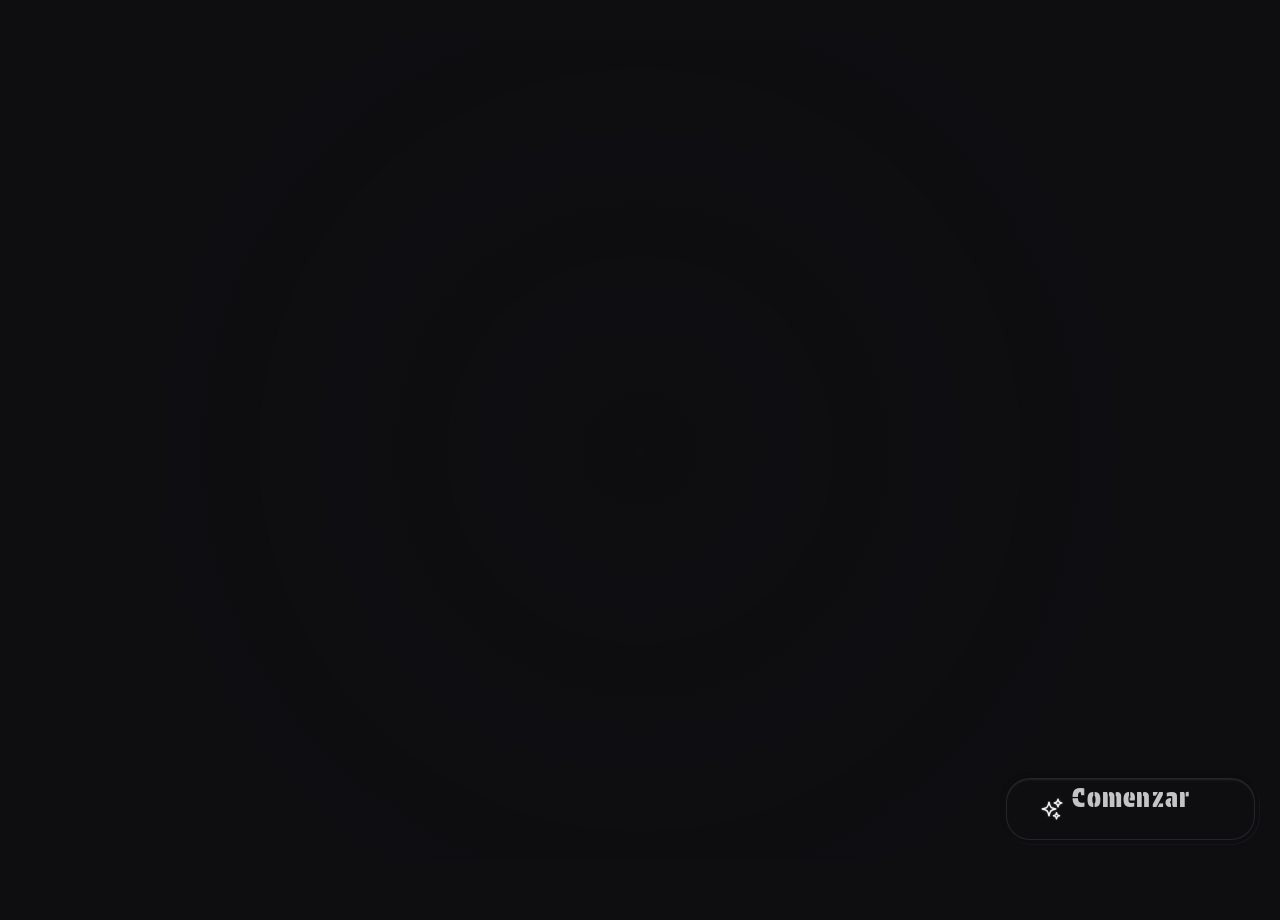
==== commit a579915c: "Merge pull request #75 from oscararmando2/copilot/remove-unwanted-sections Consolidate to single-sec" ====
--- a/index.html
+++ b/index.html
@@ -1754,1459 +1754,16 @@
       }
     }
 
-    /* ========================================
-       SECTION 2 - CYBER CORE STYLE
-       ======================================== */
-    .section-2 {
-      --cyber-neon-color: #00f3ff;
-      position: relative;
-      min-height: 100vh;
-      padding: 100px 5% 120px;
-      background: var(--dark);
-      overflow: hidden;
-    }
-
-    /* Dark background with subtle grid texture */
-    .section-2::before {
-      content: "";
-      position: absolute;
-      inset: 0;
-      background: 
-        linear-gradient(color-mix(in srgb, var(--cyber-neon-color) 8%, transparent) 1px, transparent 1px),
-        linear-gradient(90deg, color-mix(in srgb, var(--cyber-neon-color) 8%, transparent) 1px, transparent 1px);
-      background-size: 40px 40px;
-      opacity: 0.3;
-      z-index: 0;
-      pointer-events: none;
-    }
-
-    /* Noise/scanlines overlay */
-    .section-2::after {
-      content: "";
-      position: absolute;
-      inset: 0;
-      background-image: url('data:image/svg+xml;utf8,<svg xmlns="http://www.w3.org/2000/svg" width="300" height="300"><filter id="noise"><feTurbulence type="fractalNoise" baseFrequency="0.9" numOctaves="4" stitchTiles="stitch"/></filter><rect width="100%" height="100%" filter="url(%23noise)" opacity="0.5"/></svg>');
-      opacity: 0.15;
-      z-index: 0;
-      pointer-events: none;
-      animation: noise-animation 0.4s steps(4) infinite;
-    }
-
-    .section-2-container {
-      position: relative;
-      z-index: 1;
-      max-width: 1200px;
-      margin: 0 auto;
-    }
-
-    /* Header Section */
-    .section-2-header {
-      text-align: center;
-      margin-bottom: 80px;
-      opacity: 0;
-      transform: translateY(30px);
-      transition: opacity 0.8s ease, transform 0.8s ease;
-    }
-
-    .section-2-header.visible {
-      opacity: 1;
-      transform: translateY(0);
-    }
-
-    .section-2-title {
-      font-size: clamp(2.5rem, 6vw, 4.5rem);
-      font-weight: 900;
-      color: var(--light);
-      margin-bottom: 1rem;
-      line-height: 1.1;
-      position: relative;
-    }
-
-    /* Light glitch effect on main title */
-    .section-2-title-glitch {
-      position: relative;
-      display: inline-block;
-    }
-
-    .section-2-title-glitch::before,
-    .section-2-title-glitch::after {
-      content: attr(data-text);
-      position: absolute;
-      top: 0;
-      left: 0;
-      width: 100%;
-      height: 100%;
-      opacity: 0;
-    }
-
-    .section-2-title-glitch::before {
-      left: 2px;
-      text-shadow: -1px 0 #ff00c1;
-      clip: rect(44px, 9999px, 56px, 0);
-      animation: section-2-glitch-anim 7s infinite linear alternate-reverse;
-    }
-
-    .section-2-title-glitch::after {
-      left: -2px;
-      text-shadow: -1px 0 var(--cyber-neon-color);
-      clip: rect(44px, 9999px, 56px, 0);
-      animation: section-2-glitch-anim2 7s infinite linear alternate-reverse;
-    }
-
-    @keyframes section-2-glitch-anim {
-      0%, 95% {
-        opacity: 0;
-        clip: rect(44px, 9999px, 56px, 0);
-      }
-      96% {
-        opacity: 1;
-        clip: rect(20px, 9999px, 80px, 0);
-      }
-      97% {
-        opacity: 1;
-        clip: rect(60px, 9999px, 30px, 0);
-      }
-      98%, 100% {
-        opacity: 0;
-        clip: rect(44px, 9999px, 56px, 0);
-      }
-    }
-
-    @keyframes section-2-glitch-anim2 {
-      0%, 94% {
-        opacity: 0;
-        clip: rect(44px, 9999px, 56px, 0);
-      }
-      95% {
-        opacity: 1;
-        clip: rect(40px, 9999px, 90px, 0);
-      }
-      96% {
-        opacity: 1;
-        clip: rect(10px, 9999px, 50px, 0);
-      }
-      97%, 100% {
-        opacity: 0;
-        clip: rect(44px, 9999px, 56px, 0);
-      }
-    }
-
-    .section-2-subtitle {
-      font-size: clamp(1.2rem, 2.5vw, 1.6rem);
-      color: rgba(242, 242, 242, 0.8);
-      font-weight: 500;
-      letter-spacing: 0.5px;
-    }
-
-    /* Modules Container */
-    .section-2-modules {
-      display: flex;
-      flex-direction: column;
-      gap: 40px;
-    }
-
-    /* Individual HUD Panel Module - Glassmorphism Effect */
-    .cyber-module {
-      position: relative;
-      background: linear-gradient(
-        135deg,
-        rgba(255, 255, 255, 0.05) 0%,
-        rgba(255, 255, 255, 0.02) 100%
-      );
-      border: 1px solid rgba(255, 255, 255, 0.18);
-      padding: 40px;
-      clip-path: polygon(
-        0 0,
-        calc(100% - 30px) 0,
-        100% 30px,
-        100% 100%,
-        30px 100%,
-        0 calc(100% - 30px)
-      );
-      backdrop-filter: blur(20px) saturate(180%);
-      -webkit-backdrop-filter: blur(20px) saturate(180%);
-      box-shadow: 
-        0 8px 32px 0 rgba(0, 0, 0, 0.37),
-        inset 0 1px 0 0 rgba(255, 255, 255, 0.1),
-        0 0 0 1px rgba(0, 243, 255, 0.1);
-      opacity: 0;
-      transform: translateY(40px);
-      transition: opacity 0.8s ease, transform 0.8s ease, border-color 0.3s ease, box-shadow 0.3s ease;
-    }
-
-    .cyber-module.visible {
-      opacity: 1;
-      transform: translateY(0);
-    }
-
-    /* Stagger animation delays */
-    .cyber-module:nth-child(1) {
-      transition-delay: 0.1s;
-    }
-
-    .cyber-module:nth-child(2) {
-      transition-delay: 0.3s;
-    }
-
-    .cyber-module:nth-child(3) {
-      transition-delay: 0.5s;
-    }
-
-    /* Corner markers/ticks - Enhanced with glass effect */
-    .cyber-module::before {
-      content: "";
-      position: absolute;
-      top: 5px;
-      left: 5px;
-      width: 15px;
-      height: 15px;
-      border-left: 2px solid var(--cyber-neon-color);
-      border-top: 2px solid var(--cyber-neon-color);
-      opacity: 0.7;
-      filter: drop-shadow(0 0 3px var(--cyber-neon-color));
-    }
-
-    .cyber-module::after {
-      content: "";
-      position: absolute;
-      bottom: 5px;
-      right: 5px;
-      width: 15px;
-      height: 15px;
-      border-right: 2px solid var(--cyber-neon-color);
-      border-bottom: 2px solid var(--cyber-neon-color);
-      opacity: 0.7;
-      filter: drop-shadow(0 0 3px var(--cyber-neon-color));
-    }
-
-    /* Module hover effect - Enhanced glassmorphism */
-    .cyber-module:hover {
-      border-color: rgba(255, 255, 255, 0.3);
-      box-shadow: 
-        0 12px 40px 0 rgba(0, 0, 0, 0.5),
-        inset 0 1px 0 0 rgba(255, 255, 255, 0.15),
-        0 0 0 1px rgba(0, 243, 255, 0.3),
-        0 0 20px 0 rgba(0, 243, 255, 0.2);
-    }
-
-    /* Module Label */
-    .module-label {
-      font-size: 0.85rem;
-      color: var(--cyber-neon-color);
-      font-weight: 700;
-      letter-spacing: 2px;
-      margin-bottom: 12px;
-      text-transform: uppercase;
-      opacity: 0.9;
-    }
-
-    /* Module Title */
-    .module-title {
-      font-size: clamp(1.8rem, 3vw, 2.5rem);
-      font-weight: 900;
-      color: var(--light);
-      margin-bottom: 16px;
-      line-height: 1.2;
-      position: relative;
-      display: inline-block;
-    }
-
-    /* Very subtle glitch on module title entry */
-    .cyber-module.visible .module-title {
-      animation: micro-glitch 0.15s ease-in-out;
-    }
-
-    @keyframes micro-glitch {
-      0% {
-        transform: translateX(0);
-        opacity: 1;
-      }
-      25% {
-        transform: translateX(-2px);
-        opacity: 0.8;
-      }
-      50% {
-        transform: translateX(2px);
-        opacity: 1;
-      }
-      75% {
-        transform: translateX(-1px);
-        opacity: 0.9;
-      }
-      100% {
-        transform: translateX(0);
-        opacity: 1;
-      }
-    }
-
-    /* Module Text */
-    .module-text {
-      font-size: clamp(1.1rem, 2vw, 1.3rem);
-      color: rgba(242, 242, 242, 0.75);
-      line-height: 1.6;
-      font-weight: 400;
-    }
-
-    /* Technical details: separator line */
-    .module-separator {
-      position: absolute;
-      bottom: 0;
-      left: 40px;
-      right: 40px;
-      height: 1px;
-      background: linear-gradient(
-        90deg,
-        transparent,
-        rgba(0, 243, 255, 0.3) 50%,
-        transparent
-      );
-      opacity: 0.5;
-    }
-
-    /* Responsive adjustments */
-    @media (max-width: 767px) {
-      .section-2 {
-        padding: 80px 5% 100px;
-      }
-
-      .section-2-header {
-        margin-bottom: 60px;
-      }
-
-      .cyber-module {
-        padding: 30px 25px;
-        clip-path: polygon(
-          0 0,
-          calc(100% - 20px) 0,
-          100% 20px,
-          100% 100%,
-          20px 100%,
-          0 calc(100% - 20px)
-        );
-      }
-
-      .module-label {
-        font-size: 0.75rem;
-      }
-
-      .section-2-modules {
-        gap: 30px;
-      }
-    }
-
-    /* Reduced motion accessibility */
-    @media (prefers-reduced-motion: reduce) {
-      .section-2::after,
-      .section-2-title-glitch::before,
-      .section-2-title-glitch::after {
-        animation: none !important;
-      }
-
-      .section-2-header,
-      .cyber-module {
-        transition: none !important;
-      }
-
-      .cyber-module.visible .module-title {
-        animation: none !important;
-      }
-
-      .section-2-header,
-      .cyber-module {
-        opacity: 1 !important;
-        transform: none !important;
-      }
-    }
-
-    /* ========================================
-       SECTION 3 - CORE SYSTEMS
-       ======================================== */
-    .section-3 {
-      --cyber-neon-color: #00f3ff;
-      position: relative;
-      min-height: 100vh;
-      padding: 100px 5% 120px;
-      background: var(--dark);
-      overflow: hidden;
-    }
-
-    /* Dark background with subtle grid texture */
-    .section-3::before {
-      content: "";
-      position: absolute;
-      inset: 0;
-      background: 
-        linear-gradient(color-mix(in srgb, var(--cyber-neon-color) 8%, transparent) 1px, transparent 1px),
-        linear-gradient(90deg, color-mix(in srgb, var(--cyber-neon-color) 8%, transparent) 1px, transparent 1px);
-      background-size: 40px 40px;
-      opacity: 0.3;
-      z-index: 0;
-      pointer-events: none;
-    }
-
-    /* Noise/scanlines overlay */
-    .section-3::after {
-      content: "";
-      position: absolute;
-      inset: 0;
-      background-image: url('data:image/svg+xml;utf8,<svg xmlns="http://www.w3.org/2000/svg" width="300" height="300"><filter id="noise"><feTurbulence type="fractalNoise" baseFrequency="0.9" numOctaves="4" stitchTiles="stitch"/></filter><rect width="100%" height="100%" filter="url(%23noise)" opacity="0.5"/></svg>');
-      opacity: 0.15;
-      z-index: 0;
-      pointer-events: none;
-      animation: noise-animation 0.4s steps(4) infinite;
-    }
-
-    .section-3-container {
-      position: relative;
-      z-index: 1;
-      max-width: 1400px;
-      margin: 0 auto;
-    }
-
-    /* Header Section */
-    .section-3-header {
-      text-align: center;
-      margin-bottom: 80px;
-      opacity: 0;
-      transform: translateY(30px);
-      transition: opacity 0.8s ease, transform 0.8s ease;
-    }
-
-    .section-3-header.visible {
-      opacity: 1;
-      transform: translateY(0);
-    }
-
-    .section-3-title {
-      font-size: clamp(2.5rem, 6vw, 4.5rem);
-      font-weight: 900;
-      color: var(--light);
-      margin-bottom: 1rem;
-      line-height: 1.1;
-      letter-spacing: 2px;
-      text-transform: uppercase;
-    }
-
-    .section-3-subtitle {
-      font-size: clamp(1.2rem, 2.5vw, 1.6rem);
-      color: rgba(242, 242, 242, 0.7);
-      font-weight: 500;
-      letter-spacing: 0.5px;
-    }
-
-    /* Systems Grid - Horizontal Scroll Loop */
-    .section-3-systems {
-      display: flex;
-      gap: 30px;
-      overflow: hidden;
-      position: relative;
-      padding: 20px 0;
-    }
-    
-    .systems-track {
-      display: flex;
-      gap: 30px;
-      animation: scroll-horizontal 25s linear infinite;
-      will-change: transform;
-    }
-    
-    @keyframes scroll-horizontal {
-      0% {
-        transform: translateX(0);
-      }
-      100% {
-        transform: translateX(-50%);
-      }
-    }
-    
-    /* Pause animation on hover */
-    .section-3-systems:hover .systems-track {
-      animation-play-state: paused;
-    }
-
-    /* Individual System Card - Glassmorphism Effect with Glitch */
-    .system-card {
-      position: relative;
-      background: linear-gradient(
-        135deg,
-        rgba(255, 255, 255, 0.06) 0%,
-        rgba(255, 255, 255, 0.02) 100%
-      );
-      border: 1px solid rgba(255, 255, 255, 0.15);
-      padding: 40px 30px;
-      width: 350px;
-      flex-shrink: 0;
-      clip-path: polygon(
-        0 0,
-        calc(100% - 20px) 0,
-        100% 20px,
-        100% 100%,
-        20px 100%,
-        0 calc(100% - 20px)
-      );
-      backdrop-filter: blur(25px) saturate(180%);
-      -webkit-backdrop-filter: blur(25px) saturate(180%);
-      box-shadow: 
-        0 8px 32px 0 rgba(0, 0, 0, 0.4),
-        inset 0 1px 0 0 rgba(255, 255, 255, 0.08),
-        0 0 0 1px rgba(0, 243, 255, 0.08);
-      opacity: 1;
-      transform: translateY(0);
-      transition: border-color 0.3s ease, box-shadow 0.3s ease;
-      animation: glitch 5s infinite;
-    }
-    
-    /* Glitch effect animation */
-    @keyframes glitch {
-      0%, 90%, 100% {
-        transform: translate(0, 0);
-        filter: hue-rotate(0deg);
-      }
-      92% {
-        transform: translate(-2px, 2px);
-        filter: hue-rotate(90deg);
-      }
-      94% {
-        transform: translate(2px, -2px);
-        filter: hue-rotate(180deg);
-      }
-      96% {
-        transform: translate(-2px, -2px);
-        filter: hue-rotate(270deg);
-      }
-      98% {
-        transform: translate(2px, 2px);
-        filter: hue-rotate(360deg);
-      }
-    }
-    
-    /* Individual card glitch delays for variation */
-    .system-card:nth-child(1),
-    .system-card:nth-child(5) {
-      animation-delay: 0s;
-    }
-    
-    .system-card:nth-child(2),
-    .system-card:nth-child(6) {
-      animation-delay: 1.25s;
-    }
-    
-    .system-card:nth-child(3),
-    .system-card:nth-child(7) {
-      animation-delay: 2.5s;
-    }
-    
-    .system-card:nth-child(4),
-    .system-card:nth-child(8) {
-      animation-delay: 3.75s;
-    }
-
-    /* Corner markers - Cyber style */
-    .system-card::before {
-      content: "";
-      position: absolute;
-      top: 5px;
-      left: 5px;
-      width: 12px;
-      height: 12px;
-      border-left: 2px solid var(--cyber-neon-color);
-      border-top: 2px solid var(--cyber-neon-color);
-      opacity: 0.6;
-      filter: drop-shadow(0 0 3px var(--cyber-neon-color));
-    }
-
-    .system-card::after {
-      content: "";
-      position: absolute;
-      bottom: 5px;
-      right: 5px;
-      width: 12px;
-      height: 12px;
-      border-right: 2px solid var(--cyber-neon-color);
-      border-bottom: 2px solid var(--cyber-neon-color);
-      opacity: 0.6;
-      filter: drop-shadow(0 0 3px var(--cyber-neon-color));
-    }
-
-    /* Hover effect */
-    .system-card:hover {
-      border-color: rgba(255, 255, 255, 0.25);
-      box-shadow: 
-        0 12px 40px 0 rgba(0, 0, 0, 0.5),
-        inset 0 1px 0 0 rgba(255, 255, 255, 0.12),
-        0 0 0 1px rgba(0, 243, 255, 0.2),
-        0 0 20px 0 rgba(0, 243, 255, 0.15);
-    }
-
-    /* System Label */
-    .system-label {
-      font-size: 0.8rem;
-      color: var(--cyber-neon-color);
-      font-weight: 700;
-      letter-spacing: 2px;
-      margin-bottom: 20px;
-      text-transform: uppercase;
-      opacity: 0.9;
-      display: block;
-    }
-
-    /* System Title */
-    .system-title {
-      font-size: clamp(1.5rem, 2.5vw, 1.9rem);
-      font-weight: 800;
-      color: var(--light);
-      margin-bottom: 16px;
-      line-height: 1.2;
-    }
-
-    /* System Text */
-    .system-text {
-      font-size: clamp(1rem, 1.8vw, 1.15rem);
-      color: rgba(242, 242, 242, 0.7);
-      line-height: 1.6;
-      font-weight: 400;
-    }
-
-    /* Responsive adjustments */
-    @media (max-width: 1024px) {
-      .system-card {
-        width: 300px;
-      }
-    }
-
-    @media (max-width: 767px) {
-      .section-3 {
-        padding: 80px 5% 100px;
-      }
-
-      .section-3-header {
-        margin-bottom: 60px;
-      }
-
-      .section-3-systems {
-        gap: 20px;
-      }
-
-      .system-card {
-        width: 280px;
-        padding: 30px 25px;
-        clip-path: polygon(
-          0 0,
-          calc(100% - 15px) 0,
-          100% 15px,
-          100% 100%,
-          15px 100%,
-          0 calc(100% - 15px)
-        );
-      }
-
-      .system-label {
-        font-size: 0.75rem;
-      }
-    }
-
-    /* Reduced motion accessibility */
-    @media (prefers-reduced-motion: reduce) {
-      .section-3::after {
-        animation: none !important;
-      }
-
-      .section-3-header,
-      .system-card {
-        transition: none !important;
-      }
-
-      .section-3-header,
-      .system-card {
-        opacity: 1 !important;
-        transform: none !important;
-      }
-    }
-
-    /* ========================================
-       SECTION 4 - PROCESS STAGES
-       ======================================== */
-    .section-4 {
-      --cyber-neon-color: #00f3ff;
-      position: relative;
-      min-height: 100vh;
-      padding: 120px 5% 120px;
-      background: var(--dark);
-      overflow: hidden;
-      display: flex;
-      align-items: center;
-    }
-
-    /* Dark background with subtle grid texture - matching hero */
-    .section-4::before {
-      content: "";
-      position: absolute;
-      inset: 0;
-      background: 
-        linear-gradient(color-mix(in srgb, var(--cyber-neon-color) 6%, transparent) 1px, transparent 1px),
-        linear-gradient(90deg, color-mix(in srgb, var(--cyber-neon-color) 6%, transparent) 1px, transparent 1px);
-      background-size: 50px 50px;
-      opacity: 0.2;
-      z-index: 0;
-      pointer-events: none;
-    }
-
-    /* Noise/scanlines overlay - very subtle glitch */
-    .section-4::after {
-      content: "";
-      position: absolute;
-      inset: 0;
-      background-image: url('data:image/svg+xml;utf8,<svg xmlns="http://www.w3.org/2000/svg" width="300" height="300"><filter id="noise"><feTurbulence type="fractalNoise" baseFrequency="0.9" numOctaves="4" stitchTiles="stitch"/></filter><rect width="100%" height="100%" filter="url(%23noise)" opacity="0.5"/></svg>');
-      opacity: 0.08;
-      z-index: 0;
-      pointer-events: none;
-      animation: subtle-glitch 3s steps(2) infinite;
-    }
-
-    @keyframes subtle-glitch {
-      0%, 100% { transform: translate(0, 0); }
-      50% { transform: translate(1px, -1px); }
-    }
-
-    .section-4-container {
-      position: relative;
-      z-index: 1;
-      max-width: 1400px;
-      margin: 0 auto;
-      width: 100%;
-    }
-
-    /* 3 Column Grid Layout */
-    .stages-grid {
-      display: grid;
-      grid-template-columns: repeat(3, 1fr);
-      gap: 80px;
-      margin-bottom: 100px;
-      opacity: 0;
-      transform: translateY(30px);
-      transition: opacity 0.8s ease, transform 0.8s ease;
-    }
-
-    .stages-grid.visible {
-      opacity: 1;
-      transform: translateY(0);
-    }
-
-    /* Individual Stage Column */
-    .stage-column {
-      position: relative;
-      padding: 0;
-      text-align: center;
-    }
-
-    /* Stage Label */
-    .stage-label {
-      font-size: clamp(0.75rem, 1.2vw, 0.9rem);
-      font-weight: 600;
-      color: var(--cyber-neon-color);
-      letter-spacing: 2px;
-      text-transform: uppercase;
-      margin-bottom: 30px;
-      opacity: 0.8;
-      position: relative;
-      display: inline-block;
-    }
-
-    /* Subtle glow line under label */
-    .stage-label::after {
-      content: "";
-      position: absolute;
-      bottom: -10px;
-      left: 50%;
-      transform: translateX(-50%);
-      width: 40px;
-      height: 1px;
-      background: linear-gradient(
-        90deg,
-        transparent,
-        var(--cyber-neon-color),
-        transparent
-      );
-      opacity: 0.5;
-    }
-
-    /* Stage Title - Large */
-    .stage-title {
-      font-size: clamp(3rem, 6vw, 5rem);
-      font-weight: 900;
-      color: var(--light);
-      line-height: 1.1;
-      letter-spacing: 2px;
-      text-transform: lowercase;
-      margin: 40px 0 30px;
-      position: relative;
-      text-shadow: 
-        0 0 20px rgba(0, 243, 255, 0.15),
-        0 0 40px rgba(0, 243, 255, 0.08);
-    }
-
-    /* Stage Text - Small */
-    .stage-text {
-      font-size: clamp(0.95rem, 1.5vw, 1.15rem);
-      color: rgba(242, 242, 242, 0.7);
-      line-height: 1.8;
-      font-weight: 300;
-      letter-spacing: 0.5px;
-    }
-
-    /* Bottom Tagline */
-    .section-4-tagline {
-      text-align: center;
-      font-size: clamp(1.1rem, 2vw, 1.4rem);
-      color: rgba(242, 242, 242, 0.85);
-      font-weight: 400;
-      letter-spacing: 1px;
-      padding: 40px 0;
-      position: relative;
-      opacity: 0;
-      transform: translateY(20px);
-      transition: opacity 0.8s ease 0.3s, transform 0.8s ease 0.3s;
-    }
-
-    .section-4-tagline.visible {
-      opacity: 1;
-      transform: translateY(0);
-    }
-
-    /* Subtle line above tagline */
-    .section-4-tagline::before {
-      content: "";
-      position: absolute;
-      top: 0;
-      left: 50%;
-      transform: translateX(-50%);
-      width: 200px;
-      height: 1px;
-      background: linear-gradient(
-        90deg,
-        transparent,
-        rgba(0, 243, 255, 0.3),
-        transparent
-      );
-    }
-
-    /* Responsive Design */
-    @media (max-width: 1024px) {
-      .section-4 {
-        padding: 100px 5% 100px;
-      }
-
-      .stages-grid {
-        gap: 60px;
-        margin-bottom: 80px;
-      }
-
-      .stage-title {
-        margin: 30px 0 25px;
-      }
-    }
-
-    @media (max-width: 767px) {
-      .section-4 {
-        padding: 80px 5% 80px;
-      }
-
-      .stages-grid {
-        grid-template-columns: 1fr;
-        gap: 70px;
-        margin-bottom: 60px;
-      }
-
-      .stage-title {
-        margin: 25px 0 20px;
-      }
-
-      .section-4-tagline {
-        padding: 30px 0;
-      }
-    }
-
-    /* Reduced motion accessibility */
-    @media (prefers-reduced-motion: reduce) {
-      .section-4::after {
-        animation: none !important;
-      }
-
-      .stages-grid,
-      .section-4-tagline {
-        transition: none !important;
-        opacity: 1 !important;
-        transform: none !important;
-      }
-    }
-
-    /* ========================================
-       SECTION 5 - FINAL/CLOSING SECTION
-       ======================================== */
-    .section-5 {
-      --cyber-neon-color: #00f3ff;
-      position: relative;
-      min-height: 90vh;
-      padding: 120px 5% 120px;
-      background: var(--dark);
-      overflow: hidden;
-      display: flex;
-      align-items: center;
-      justify-content: center;
-    }
-
-    /* Dark background with subtle grid texture */
-    .section-5::before {
-      content: "";
-      position: absolute;
-      inset: 0;
-      background: 
-        linear-gradient(color-mix(in srgb, var(--cyber-neon-color) 6%, transparent) 1px, transparent 1px),
-        linear-gradient(90deg, color-mix(in srgb, var(--cyber-neon-color) 6%, transparent) 1px, transparent 1px);
-      background-size: 50px 50px;
-      opacity: 0.2;
-      z-index: 0;
-      pointer-events: none;
-    }
-
-    /* Noise/scanlines overlay */
-    .section-5::after {
-      content: "";
-      position: absolute;
-      inset: 0;
-      background-image: url('data:image/svg+xml;utf8,<svg xmlns="http://www.w3.org/2000/svg" width="300" height="300"><filter id="noise"><feTurbulence type="fractalNoise" baseFrequency="0.9" numOctaves="4" stitchTiles="stitch"/></filter><rect width="100%" height="100%" filter="url(%23noise)" opacity="0.5"/></svg>');
-      opacity: 0.08;
-      z-index: 0;
-      pointer-events: none;
-      animation: subtle-glitch 3s steps(2) infinite;
-    }
-
-    .section-5-container {
-      position: relative;
-      z-index: 1;
-      max-width: 900px;
-      margin: 0 auto;
-      width: 100%;
-      text-align: center;
-    }
-
-    /* Main heading */
-    .section-5-main-title {
-      font-size: clamp(3.5rem, 8vw, 7rem);
-      font-weight: 900;
-      color: var(--light);
-      line-height: 1.1;
-      letter-spacing: 1px;
-      text-transform: lowercase;
-      margin-bottom: 40px;
-      position: relative;
-      text-shadow: 
-        0 0 30px rgba(0, 243, 255, 0.2),
-        0 0 60px rgba(0, 243, 255, 0.1);
-      opacity: 0;
-      transform: translateY(30px);
-      transition: opacity 0.8s ease, transform 0.8s ease;
-    }
-
-    .section-5-main-title.visible {
-      opacity: 1;
-      transform: translateY(0);
-    }
-
-    /* Secondary text */
-    .section-5-secondary-text {
-      font-size: clamp(1.1rem, 2vw, 1.4rem);
-      color: rgba(242, 242, 242, 0.75);
-      line-height: 1.8;
-      font-weight: 300;
-      letter-spacing: 0.5px;
-      margin-bottom: 60px;
-      opacity: 0;
-      transform: translateY(20px);
-      transition: opacity 0.8s ease 0.2s, transform 0.8s ease 0.2s;
-    }
-
-    .section-5-secondary-text.visible {
-      opacity: 1;
-      transform: translateY(0);
-    }
-
-    /* WhatsApp link - Minimal and Futuristic */
-    .section-5-whatsapp-link {
-      display: inline-block;
-      position: relative;
-      font-size: clamp(1rem, 1.5vw, 1.15rem);
-      color: var(--cyber-neon-color);
-      text-decoration: none;
-      letter-spacing: 1px;
-      padding: 12px 0;
-      font-weight: 400;
-      cursor: pointer;
-      opacity: 0;
-      transform: translateY(20px);
-      transition: opacity 0.8s ease 0.4s, transform 0.8s ease 0.4s, color 0.3s ease;
-    }
-
-    .section-5-whatsapp-link.visible {
-      opacity: 1;
-      transform: translateY(0);
-    }
-
-    /* Subtle glow effect */
-    .section-5-whatsapp-link:hover {
-      color: #fff;
-      text-shadow: 
-        0 0 10px var(--cyber-neon-color),
-        0 0 20px rgba(0, 243, 255, 0.5);
-    }
-
-    /* Animated underline */
-    .section-5-whatsapp-link::after {
-      content: "";
-      position: absolute;
-      bottom: 0;
-      left: 0;
-      width: 100%;
-      height: 1px;
-      background: linear-gradient(
-        90deg,
-        transparent,
-        var(--cyber-neon-color),
-        transparent
-      );
-      opacity: 0.5;
-      transform: scaleX(0);
-      transform-origin: left;
-      transition: transform 0.4s ease, opacity 0.4s ease;
-    }
-
-    .section-5-whatsapp-link:hover::after {
-      transform: scaleX(1);
-      opacity: 1;
-      box-shadow: 0 0 8px var(--cyber-neon-color);
-    }
-
-    /* Responsive Design */
-    @media (max-width: 1024px) {
-      .section-5 {
-        padding: 100px 5% 100px;
-      }
-
-      .section-5-main-title {
-        margin-bottom: 35px;
-      }
-
-      .section-5-secondary-text {
-        margin-bottom: 50px;
-      }
-    }
-
-    @media (max-width: 767px) {
-      .section-5 {
-        padding: 80px 5% 80px;
-        min-height: 80vh;
-      }
-
-      .section-5-main-title {
-        margin-bottom: 30px;
-      }
-
-      .section-5-secondary-text {
-        margin-bottom: 40px;
-      }
-    }
-
-    /* Reduced motion accessibility */
-    @media (prefers-reduced-motion: reduce) {
-      .section-5::after {
-        animation: none !important;
-      }
-
-      .section-5-main-title,
-      .section-5-secondary-text,
-      .section-5-whatsapp-link {
-        transition: none !important;
-        opacity: 1 !important;
-        transform: none !important;
-      }
-    }
-
-    /* ========================================
-       RADIO BUTTON GROUP STYLES
-       ======================================== */
-    /* Radio group styles */
-    .radio-group {
-      --radio-size-total: 120px; /* Total size */
-      --radio-border: 12px; /* Border thickness */
-
-      --radio-bg-hue: 220; /* Background hue */
-      --radio-border-hue: 210; /* Border hue */
-
-      --transition-speed: 0.05s; /* Transition speed for hover effects */
-      --glow-speed: 1.25s; /* Speed for glow animation */
-      --glow-times: 3; /* Number of times the glow animation runs */
-
-      display: flex;
-      flex-wrap: wrap;
-      gap: 3rem;
-      align-items: center;
-      justify-content: center;
-    }
-
-    /* Base */
-    .radio-container {
-      position: relative;
-      width: var(--radio-size-total);
-      height: var(--radio-size-total);
-      border-radius: 50%;
-      background-color: hsl(var(--radio-border-hue), 20%, 20%);
-      box-shadow: 0 calc(var(--radio-border) / 3) 4px 0 #0007;
-    }
-
-    /* Base bevels */
-    .radio-container::before {
-      content: "";
-      pointer-events: none;
-      position: absolute;
-      top: 0;
-      left: 0;
-      width: 100%;
-      height: 100%;
-      border-radius: 50%;
-      background-color: hsla(var(--radio-border-hue), 20%, 10%, 1);
-      mask: radial-gradient(
-        circle at 50% 50%,
-        transparent calc(var(--radio-size-total) / 2 - var(--radio-border)),
-        black calc(var(--radio-size-total) / 2 - var(--radio-border) + 1px),
-        black calc(var(--radio-size-total) / 2 - var(--radio-border) + 3px),
-        transparent calc(var(--radio-size-total) / 2 - var(--radio-border) + 5px),
-        transparent calc(var(--radio-size-total) / 2 - 5px),
-        black calc(var(--radio-size-total) / 2 - 3px)
-      );
-      z-index: 1;
-    }
-
-    .radio-button {
-      position: absolute;
-      top: calc(var(--radio-border) / 1);
-      left: calc(var(--radio-border) / 1);
-      width: calc(var(--radio-size-total) - var(--radio-border) * 2);
-      height: calc(var(--radio-size-total) - var(--radio-border) * 2);
-      border-radius: 50%;
-      background-color: hsl(var(--radio-bg-hue), 100%, 50%);
-      background-image: linear-gradient(
-        to bottom,
-        hsl(var(--radio-bg-hue), 100%, 60%) 0%,
-        hsl(var(--radio-bg-hue), 100%, 50%) 70%,
-        hsl(var(--radio-bg-hue), 100%, 30%) 100%
-      );
-      box-shadow: 0 calc(var(--radio-border) * 2) 6px 6px #0003;
-      transition: box-shadow var(--transition-speed) ease-in-out;
-    }
-
-    /* Gloss effects 1 */
-    .radio-button::before {
-      content: "";
-      position: absolute;
-      pointer-events: none;
-      top: calc(-1 * var(--radio-border));
-      left: calc(-1 * var(--radio-border));
-      width: var(--radio-size-total);
-      height: var(--radio-size-total);
-      border-radius: 50%;
-      background-image: radial-gradient(
-          circle at 50% 50%,
-          transparent calc(var(--radio-size-total) / 2 - var(--radio-border)),
-          hsla(var(--radio-border-hue), 100%, 0%, 0.5) 75%
-        ),
-        conic-gradient(
-          from 20deg at 50% 50%,
-          #fff 0%,
-          transparent 1%,
-          #fff4 20%,
-          #0002 50%,
-          #fff8 75%,
-          transparent 85%,
-          #fffa 86%,
-          #fff6 87%,
-          transparent 99%,
-          #fff 100%
-        );
-      mask-image: radial-gradient(
-        circle at 50% 50%,
-        transparent 0,
-        transparent 30%,
-        black 35%,
-        black calc(var(--radio-size-total) / 2),
-        transparent calc(var(--radio-size-total) / 2 + 2px)
-      );
-    }
-
-    /* Gloss effects 2 */
-    .radio-button::after {
-      content: "";
-      position: absolute;
-      pointer-events: none;
-      top: 0;
-      left: 0;
-      width: 100%;
-      height: 100%;
-      border-radius: 50%;
-
-      background-image:
-      /* Small reflection */
-        radial-gradient(
-          ellipse 6% 4% at 43% 29%,
-          #fffe 35%,
-          #fff8 55%,
-          transparent 100%
-        ),
-        /* Repeating small reflections */
-          radial-gradient(
-            ellipse 3% 2% at 75% 20%,
-            #fffd 45%,
-            #fff8 50%,
-            transparent 100%
-          ),
-        radial-gradient(
-          ellipse 2% 1% at 70% 30%,
-          #fffc 15%,
-          #fff7 50%,
-          transparent 100%
-        ),
-        radial-gradient(
-          ellipse 2% 1% at 65% 40%,
-          #fffa 15%,
-          #fff5 50%,
-          transparent 100%
-        ),
-        radial-gradient(
-          ellipse 3% 2% at 25% 22%,
-          #fffd 45%,
-          #fff8 50%,
-          transparent 100%
-        ),
-        radial-gradient(
-          ellipse 2% 1% at 30% 32%,
-          #fffc 15%,
-          #fff7 50%,
-          transparent 100%
-        ),
-        radial-gradient(
-          ellipse 2% 1% at 35% 42%,
-          #fffa 15%,
-          #fff5 50%,
-          transparent 100%
-        ),
-        /* Large reflection */
-          radial-gradient(
-            ellipse 70% 50% at 50% 37%,
-            transparent 0%,
-            #fff2 45%,
-            #fff3 51%,
-            transparent 57%
-          ),
-        radial-gradient(
-          circle at 50% 50%,
-          transparent 40%,
-          #fff2 47%,
-          #fff1 68%,
-          transparent 59%,
-          transparent 100%
-        );
-
-      box-shadow: 0 0 calc(var(--radio-border) / 3) 3px #000c inset;
-      z-index: 1;
-      transition:
-        box-shadow var(--transition-speed) ease-in-out,
-        background-image var(--transition-speed) ease-in-out;
-    }
-
-    /* Radio input (no appearance) */
-    .radio-input-element {
-      position: absolute;
-      top: calc(var(--radio-border) / 1);
-      left: calc(var(--radio-border) / 1);
-      width: calc(var(--radio-size-total) - var(--radio-border) * 2);
-      height: calc(var(--radio-size-total) - var(--radio-border) * 2);
-      appearance: none;
-      border-radius: 50%;
-      background-color: transparent;
-      opacity: 0;
-      margin: 0;
-      cursor: pointer;
-    }
-
-    /* Radio icon */
-    .radio-icon-element {
-      position: absolute;
-      pointer-events: none;
-
-      width: 75%;
-      height: 75%;
-      top: 12.5%;
-      left: 12.5%;
-
-      fill: none;
-      stroke: rgba(230, 230, 230, 0.9);
-      stroke-width: 3px;
-      stroke-linecap: square;
-      filter: drop-shadow(0 14px 3px rgba(0, 0, 0, 0.4));
-
-      /* Simulate spherical shading */
-      mask-image: radial-gradient(circle at center, black 40%, transparent 100%);
-      mask-composite: exclude;
-      -webkit-mask-image: radial-gradient(
-        circle at center,
-        black 40%,
-        transparent 100%
-      );
-      -webkit-mask-composite: destination-out;
-
-      z-index: 0;
-      transition:
-        transform calc(var(--transition-speed) * 0.25) ease-in-out,
-        filter calc(var(--transition-speed) * 0.25) ease-in-out;
-    }
-
-    .glow {
-      pointer-events: none;
-      position: absolute;
-      top: -15%;
-      left: 0;
-      width: 100%;
-      height: 100%;
-      border-radius: 50%;
-      background-color: color-mix(
-        in hsl,
-        hsl(var(--radio-bg-hue), 100%, 60%),
-        rgb(255, 225, 92) 15%
-      );
-      filter: blur(2em);
-      opacity: 0.45;
-      transform: perspective(100px) rotateX(10deg) scale(0.8);
-      z-index: 1;
-      opacity: 0;
-    }
-
-    /* Checked state styles */
-    .radio-container:has(.radio-input-element:checked) {
-      .radio-button {
-        box-shadow: 0 calc(var(--radio-border) * 2) 12px 2px #0004;
-      }
-
-      .radio-button::after {
-        box-shadow: 0 0 var(--radio-border) calc(var(--radio-border) / 2) #000c
-          inset;
-      }
-      .glow {
-        animation: pulse var(--glow-speed) ease-in-out var(--glow-times) forwards;
-      }
-
-      .radio-icon-element {
-        filter: drop-shadow(0 12px 2px rgba(0, 0, 0, 0.5));
-      }
-    }
-
-    .radio-container:has(.radio-input-element:checked):hover {
-      .radio-icon-element {
-        filter: drop-shadow(0 16px 4px rgba(0, 0, 0, 0.4));
-      }
-    }
-
-    .radio-container:has(.radio-input-element:checked):active {
-      .radio-icon-element {
-        filter: drop-shadow(0 10px 2px rgba(0, 0, 0, 0.4));
-      }
-    }
-
-    /* Hover effect */
-    .radio-container:hover {
-      .radio-button {
-        box-shadow: 0 calc(var(--radio-border) * 2.5) 12px 2px #0003;
-      }
-
-      .radio-button::after {
-        box-shadow: 0 0 calc(var(--radio-border) / 3) 3px #0005 inset;
-        scale: 1.05;
-      }
-
-      .radio-icon-element {
-        transform: scale(1.05);
-        filter: drop-shadow(0 16px 4px rgba(0, 0, 0, 0.4));
-      }
-    }
-
-    /* Active state styles */
-    .radio-container:active {
-      .radio-button {
-        box-shadow: 0 calc(var(--radio-border) * 1.5) 6px 4px #0003;
-      }
-
-      .radio-button::after {
-        box-shadow: 0 0 calc(var(--radio-border) / 1) var(--radio-border) #0009
-          inset;
-        scale: 1;
-      }
-
-      .radio-icon-element {
-        transform: scale(0.95);
-        filter: drop-shadow(0 10px 2px rgba(0, 0, 0, 0.4));
-      }
-    }
-
-    /* Pulse animation for glow effect */
-    @keyframes pulse {
-      0% {
-        transform: perspective(100px) rotateX(10deg) scale(0.8);
-        opacity: 0.45;
-      }
-      50% {
-        transform: perspective(100px) rotateX(10deg) scale(1);
-        opacity: 0.75;
-      }
-      100% {
-        transform: perspective(100px) rotateX(10deg) scale(0.8);
-        opacity: 0.45;
-      }
-    }
-
-    /* Color themes */
-    .success {
-      --radio-bg-hue: 145;
-    }
-
-    .warning {
-      --radio-bg-hue: 40;
-    }
-
-    .danger {
-      --radio-bg-hue: 355;
-    }
-
-    .info {
-      --radio-bg-hue: 200;
-    }
-
-    /* Section 6 styles for radio buttons */
-    .section-6 {
-      position: relative;
-      min-height: 100vh;
-      padding: 120px 5% 120px;
-      background: var(--dark);
-      overflow: hidden;
-      display: flex;
-      align-items: center;
-      justify-content: center;
-    }
+    /* Section 6 styles for radio buttons (integrated into Hero) */
 
     .section-6-container {
       position: relative;
       z-index: 1;
       max-width: 900px;
-      margin: 0 auto;
+      margin: 80px auto 0;
       width: 100%;
       text-align: center;
+      padding: 60px 0 0;
     }
 
     .section-6-title {
@@ -3216,6 +1773,74 @@
       line-height: 1.2;
       margin-bottom: 60px;
       text-transform: lowercase;
+    }
+
+    .section-6-title-glitch {
+      position: relative;
+      display: inline-block;
+    }
+
+    .section-6-title-glitch::before,
+    .section-6-title-glitch::after {
+      content: attr(data-text);
+      position: absolute;
+      top: 0;
+      left: 0;
+      width: 100%;
+      height: 100%;
+      opacity: 0;
+    }
+
+    .section-6-title-glitch::before {
+      left: 2px;
+      text-shadow: -1px 0 #ff00c1;
+      clip: rect(44px, 9999px, 56px, 0);
+      animation: section-6-glitch-anim 7s infinite linear alternate-reverse;
+    }
+
+    .section-6-title-glitch::after {
+      left: -2px;
+      text-shadow: -1px 0 #00f3ff;
+      clip: rect(44px, 9999px, 56px, 0);
+      animation: section-6-glitch-anim2 7s infinite linear alternate-reverse;
+    }
+
+    @keyframes section-6-glitch-anim {
+      0%, 95% {
+        opacity: 0;
+        clip: rect(44px, 9999px, 56px, 0);
+      }
+      96% {
+        opacity: 1;
+        clip: rect(20px, 9999px, 80px, 0);
+      }
+      97% {
+        opacity: 1;
+        clip: rect(60px, 9999px, 30px, 0);
+      }
+      98%, 100% {
+        opacity: 0;
+        clip: rect(44px, 9999px, 56px, 0);
+      }
+    }
+
+    @keyframes section-6-glitch-anim2 {
+      0%, 94% {
+        opacity: 0;
+        clip: rect(44px, 9999px, 56px, 0);
+      }
+      95% {
+        opacity: 1;
+        clip: rect(40px, 9999px, 90px, 0);
+      }
+      96% {
+        opacity: 1;
+        clip: rect(10px, 9999px, 50px, 0);
+      }
+      97%, 100% {
+        opacity: 0;
+        clip: rect(44px, 9999px, 56px, 0);
+      }
     }
   </style>
 </head>
@@ -3322,239 +1947,40 @@
         <div class="hero-content">
           <h1><span class="hero-glitch" data-text="KETOS CORE.">CYBER CORE.</span></h1>
           <p>Sistemas digitales diseñados para vender, escalar y dominar su mercado.</p>
-          <div class="btn-wrapper">
-            <button class="btn" id="growButton">
-              <svg class="btn-svg" xmlns="http://www.w3.org/2000/svg" viewBox="0 0 24 24" aria-hidden="true">
-                <path
-                  stroke-linecap="round"
-                  stroke-linejoin="round"
-                  d="M9.813 15.904 9 18.75l-.813-2.846a4.5 4.5 0 0 0-3.09-3.09L2.25 12l2.846-.813a4.5 4.5 0 0 0 3.09-3.09L9 5.25l.813 2.846a4.5 4.5 0 0 0 3.09 3.09L15.75 12l-2.846.813a4.5 4.5 0 0 0-3.09 3.09ZM18.259 8.715 18 9.75l-.259-1.035a3.375 3.375 0 0 0-2.455-2.456L14.25 6l1.036-.259a3.375 3.375 0 0 0 2.455-2.456L18 2.25l.259 1.035a3.375 3.375 0 0 0 2.456 2.456L21.75 6l-1.035.259a3.375 3.375 0 0 0-2.456 2.456ZM16.894 20.567 16.5 21.75l-.394-1.183a2.25 2.25 0 0 0-1.423-1.423L13.5 18.75l1.183-.394a2.25 2.25 0 0 0 1.423-1.423l.394-1.183.394 1.183a2.25 2.25 0 0 0 1.423 1.423l1.183.394-1.183.394a2.25 2.25 0 0 0-1.423 1.423Z"
-                ></path>
+        </div>
+        
+        <!-- Integrated Section 6: ¿Estás listo para crecer? -->
+        <div class="section-6-container">
+          <h2 class="section-6-title">
+            <span class="section-6-title-glitch" data-text="¿Estás listo para crecer?">¿Estás listo para crecer?</span>
+          </h2>
+          
+          <div class="radio-group">
+            <div class="radio-container danger">
+              <label for="radio-no" class="radio-button"></label>
+              <input type="radio" name="option" value="no" id="radio-no" class="radio-input-element" aria-label="No estoy listo" />
+              <svg
+                class="radio-icon-element"
+                xmlns="http://www.w3.org/2000/svg"
+                viewBox="0 0 24 24"
+              >
+                <path d="M6 18 18 6M6 6l12 12"></path>
               </svg>
-
-              <div class="txt-wrapper">
-                <div class="txt-1">
-                  <span class="btn-letter">Q</span>
-                  <span class="btn-letter">u</span>
-                  <span class="btn-letter">i</span>
-                  <span class="btn-letter">e</span>
-                  <span class="btn-letter">r</span>
-                  <span class="btn-letter">o</span>
-                  <span class="btn-letter"> </span>
-                  <span class="btn-letter">C</span>
-                  <span class="btn-letter">r</span>
-                  <span class="btn-letter">e</span>
-                  <span class="btn-letter">c</span>
-                  <span class="btn-letter">e</span>
-                  <span class="btn-letter">r</span>
-                </div>
-              </div>
-            </button>
-          </div>
-        </div>
-      </div>
-    </section>
-
-    <!-- SECTION 2: CYBER CORE MODULES -->
-    <section class="section-2" id="section-2">
-      <div class="section-2-container">
-        <!-- Header -->
-        <div class="section-2-header">
-          <h2 class="section-2-title">
-            <span class="section-2-title-glitch" data-text="Hacemos que vendas.">Hacemos que vendas.</span>
-          </h2>
-          <p class="section-2-subtitle">Marketing que impacta en caja, no en likes.</p>
-        </div>
-
-        <!-- Modules -->
-        <div class="section-2-modules">
-          <!-- Module 01 -->
-          <div class="cyber-module" data-module="1">
-            <div class="module-label">CORE / 01</div>
-            <h3 class="module-title">Te encuentran</h3>
-            <p class="module-text">Apareces donde tus clientes ya están buscando. No te escondes, destacas.</p>
-            <div class="module-separator"></div>
-          </div>
-
-          <!-- Module 02 -->
-          <div class="cyber-module" data-module="2">
-            <div class="module-label">CORE / 02</div>
-            <h3 class="module-title">Te eligen</h3>
-            <p class="module-text">Tu marca se ve sólida, confiable y profesional. Genera confianza inmediata.</p>
-            <div class="module-separator"></div>
-          </div>
-
-          <!-- Module 03 -->
-          <div class="cyber-module" data-module="3">
-            <div class="module-label">CORE / 03</div>
-            <h3 class="module-title">Te compran</h3>
-            <p class="module-text">Todo está diseñado para convertir atención en ventas reales.</p>
-            <div class="module-separator"></div>
-          </div>
-        </div>
-      </div>
-    </section>
-
-    <!-- SECTION 3: CORE SYSTEMS -->
-    <section class="section-3" id="section-3">
-      <div class="section-3-container">
-        <!-- Header -->
-        <div class="section-3-header">
-          <h2 class="section-3-title">CORE SYSTEMS</h2>
-          <p class="section-3-subtitle">Los sistemas que hacen que vendas</p>
-        </div>
-
-        <!-- Systems Grid -->
-        <div class="section-3-systems">
-          <div class="systems-track">
-            <!-- Sistema 01 -->
-            <div class="system-card" data-system="1">
-              <span class="system-label">Sistema 01</span>
-              <h3 class="system-title">Presencia que atrae</h3>
-              <p class="system-text">Redes sociales, contenido y posicionamiento que te ponen frente a quien ya quiere comprar.</p>
+              <div class="glow"></div>
             </div>
 
-            <!-- Sistema 02 -->
-            <div class="system-card" data-system="2">
-              <span class="system-label">Sistema 02</span>
-              <h3 class="system-title">Automatización inteligente</h3>
-              <p class="system-text">IA y procesos que trabajan por ti, responden, filtran y convierten sin esfuerzo humano.</p>
+            <div class="radio-container success">
+              <label for="radio-yes" class="radio-button"></label>
+              <input type="radio" name="option" value="yes" id="radio-yes" class="radio-input-element" aria-label="Sí, estoy listo" />
+              <svg
+                class="radio-icon-element"
+                xmlns="http://www.w3.org/2000/svg"
+                viewBox="0 0 24 24"
+              >
+                <path d="M5 13l4 4L19 7"></path>
+              </svg>
+              <div class="glow"></div>
             </div>
-
-            <!-- Sistema 03 -->
-            <div class="system-card" data-system="3">
-              <span class="system-label">Sistema 03</span>
-              <h3 class="system-title">Experiencia que vende</h3>
-              <p class="system-text">Webs, funnels y apps diseñadas para guiar al cliente hasta la compra.</p>
-            </div>
-
-            <!-- Sistema 04 -->
-            <div class="system-card" data-system="4">
-              <span class="system-label">Sistema 04</span>
-              <h3 class="system-title">Escala paga</h3>
-              <p class="system-text">Publicidad digital enfocada en retorno, no en likes.</p>
-            </div>
-
-            <!-- Duplicated cards for seamless loop -->
-            <!-- Sistema 01 (duplicate) -->
-            <div class="system-card" data-system="1">
-              <span class="system-label">Sistema 01</span>
-              <h3 class="system-title">Presencia que atrae</h3>
-              <p class="system-text">Redes sociales, contenido y posicionamiento que te ponen frente a quien ya quiere comprar.</p>
-            </div>
-
-            <!-- Sistema 02 (duplicate) -->
-            <div class="system-card" data-system="2">
-              <span class="system-label">Sistema 02</span>
-              <h3 class="system-title">Automatización inteligente</h3>
-              <p class="system-text">IA y procesos que trabajan por ti, responden, filtran y convierten sin esfuerzo humano.</p>
-            </div>
-
-            <!-- Sistema 03 (duplicate) -->
-            <div class="system-card" data-system="3">
-              <span class="system-label">Sistema 03</span>
-              <h3 class="system-title">Experiencia que vende</h3>
-              <p class="system-text">Webs, funnels y apps diseñadas para guiar al cliente hasta la compra.</p>
-            </div>
-
-            <!-- Sistema 04 (duplicate) -->
-            <div class="system-card" data-system="4">
-              <span class="system-label">Sistema 04</span>
-              <h3 class="system-title">Escala paga</h3>
-              <p class="system-text">Publicidad digital enfocada en retorno, no en likes.</p>
-            </div>
-          </div>
-        </div>
-      </div>
-    </section>
-
-    <!-- SECTION 4: PROCESS STAGES -->
-    <section class="section-4" id="section-4">
-      <div class="section-4-container">
-        <!-- 3 Column Stages -->
-        <div class="stages-grid">
-          <!-- Stage 01 -->
-          <div class="stage-column">
-            <div class="stage-label">ETAPA 01</div>
-            <h3 class="stage-title">Te ven</h3>
-            <p class="stage-text">
-              Apareces donde importa.<br>
-              Dejas de ser invisible.
-            </p>
-          </div>
-
-          <!-- Stage 02 -->
-          <div class="stage-column">
-            <div class="stage-label">ETAPA 02</div>
-            <h3 class="stage-title">Te entienden</h3>
-            <p class="stage-text">
-              Tu mensaje es claro.<br>
-              Tu marca se siente confiable.
-            </p>
-          </div>
-
-          <!-- Stage 03 -->
-          <div class="stage-column">
-            <div class="stage-label">ETAPA 03</div>
-            <h3 class="stage-title">Te compran</h3>
-            <p class="stage-text">
-              La atención se convierte en ventas.<br>
-              Sin fricción. Sin vueltas.
-            </p>
-          </div>
-        </div>
-
-        <!-- Bottom Tagline -->
-        <div class="section-4-tagline">
-          Todo está conectado. Nada es al azar.
-        </div>
-      </div>
-    </section>
-
-    <!-- SECTION 5: FINAL/CLOSING -->
-    <section class="section-5" id="section-5">
-      <div class="section-5-container">
-        <h2 class="section-5-main-title">Hacemos que vendas.</h2>
-        <p class="section-5-secondary-text">
-          Estrategia, tecnología y ejecución<br>
-          alineadas a resultados reales.
-        </p>
-        <a href="https://wa.me/5215512345678" target="_blank" rel="noopener noreferrer" class="section-5-whatsapp-link">
-          Habla directo con nosotros por WhatsApp
-        </a>
-      </div>
-    </section>
-
-    <!-- SECTION 6: RADIO BUTTONS -->
-    <section class="section-6" id="section-6">
-      <div class="section-6-container">
-        <h2 class="section-6-title">¿Te gusta nuestro trabajo?</h2>
-        
-        <div class="radio-group">
-          <div class="radio-container success">
-            <label class="radio-button"></label>
-            <input type="radio" name="option" value="yes" class="radio-input-element" />
-            <svg
-              class="radio-icon-element"
-              xmlns="http://www.w3.org/2000/svg"
-              viewBox="0 0 24 24"
-            >
-              <path d="M5 13l4 4L19 7"></path>
-            </svg>
-            <div class="glow"></div>
-          </div>
-
-          <div class="radio-container danger">
-            <label class="radio-button"></label>
-            <input type="radio" name="option" value="no" class="radio-input-element" />
-            <svg
-              class="radio-icon-element"
-              xmlns="http://www.w3.org/2000/svg"
-              viewBox="0 0 24 24"
-            >
-              <path d="M6 18 18 6M6 6l12 12"></path>
-            </svg>
-            <div class="glow"></div>
           </div>
         </div>
       </div>
@@ -3819,93 +2245,19 @@
     })();
   </script>
 
-  <!-- Section 2 Scroll Animation -->
   <script>
+    // WhatsApp redirect for green button
     (function() {
-      // Check for reduced motion preference
-      const prefersReducedMotion = window.matchMedia('(prefers-reduced-motion: reduce)').matches;
-      if (prefersReducedMotion) {
-        // Make all elements visible immediately
-        document.querySelector('.section-2-header')?.classList.add('visible');
-        document.querySelectorAll('.cyber-module').forEach(module => {
-          module.classList.add('visible');
-        });
-        document.querySelector('.section-3-header')?.classList.add('visible');
-        document.querySelectorAll('.system-card').forEach(card => {
-          card.classList.add('visible');
-        });
-        document.querySelector('.section-5-main-title')?.classList.add('visible');
-        document.querySelector('.section-5-secondary-text')?.classList.add('visible');
-        document.querySelector('.section-5-whatsapp-link')?.classList.add('visible');
-        return;
-      }
-
-      // Intersection Observer for scroll-triggered animations
-      const observerOptions = {
-        threshold: 0.15, // Trigger when 15% of the element is visible
-        rootMargin: '0px 0px -100px 0px' // Trigger slightly before element enters viewport
-      };
-
-      const observer = new IntersectionObserver((entries) => {
-        entries.forEach(entry => {
-          if (entry.isIntersecting) {
-            entry.target.classList.add('visible');
-            // Stop observing after animation is triggered
-            observer.unobserve(entry.target);
+      const greenButton = document.getElementById('radio-yes');
+      if (greenButton) {
+        greenButton.addEventListener('change', function() {
+          if (this.checked) {
+            // Redirect to WhatsApp with phone number +1 314 850 96 15
+            const phoneNumber = '13148509615'; // Format for WhatsApp API
+            const message = encodeURIComponent('¡Hola! Estoy listo para crecer con Ketos Agency.');
+            window.open(`https://wa.me/${phoneNumber}?text=${message}`, '_blank');
           }
         });
-      }, observerOptions);
-
-      // Observe section 2 header
-      const header2 = document.querySelector('.section-2-header');
-      if (header2) {
-        observer.observe(header2);
-      }
-
-      // Observe section 2 modules
-      const modules = document.querySelectorAll('.cyber-module');
-      modules.forEach(module => {
-        observer.observe(module);
-      });
-
-      // Observe section 3 header
-      const header3 = document.querySelector('.section-3-header');
-      if (header3) {
-        observer.observe(header3);
-      }
-
-      // Observe section 3 system cards
-      const systemCards = document.querySelectorAll('.system-card');
-      systemCards.forEach(card => {
-        observer.observe(card);
-      });
-
-      // Observe section 4 stages grid
-      const stagesGrid = document.querySelector('.stages-grid');
-      if (stagesGrid) {
-        observer.observe(stagesGrid);
-      }
-
-      // Observe section 4 tagline
-      const section4Tagline = document.querySelector('.section-4-tagline');
-      if (section4Tagline) {
-        observer.observe(section4Tagline);
-      }
-
-      // Observe section 5 elements
-      const section5MainTitle = document.querySelector('.section-5-main-title');
-      if (section5MainTitle) {
-        observer.observe(section5MainTitle);
-      }
-
-      const section5SecondaryText = document.querySelector('.section-5-secondary-text');
-      if (section5SecondaryText) {
-        observer.observe(section5SecondaryText);
-      }
-
-      const section5WhatsappLink = document.querySelector('.section-5-whatsapp-link');
-      if (section5WhatsappLink) {
-        observer.observe(section5WhatsappLink);
       }
     })();
   </script>
